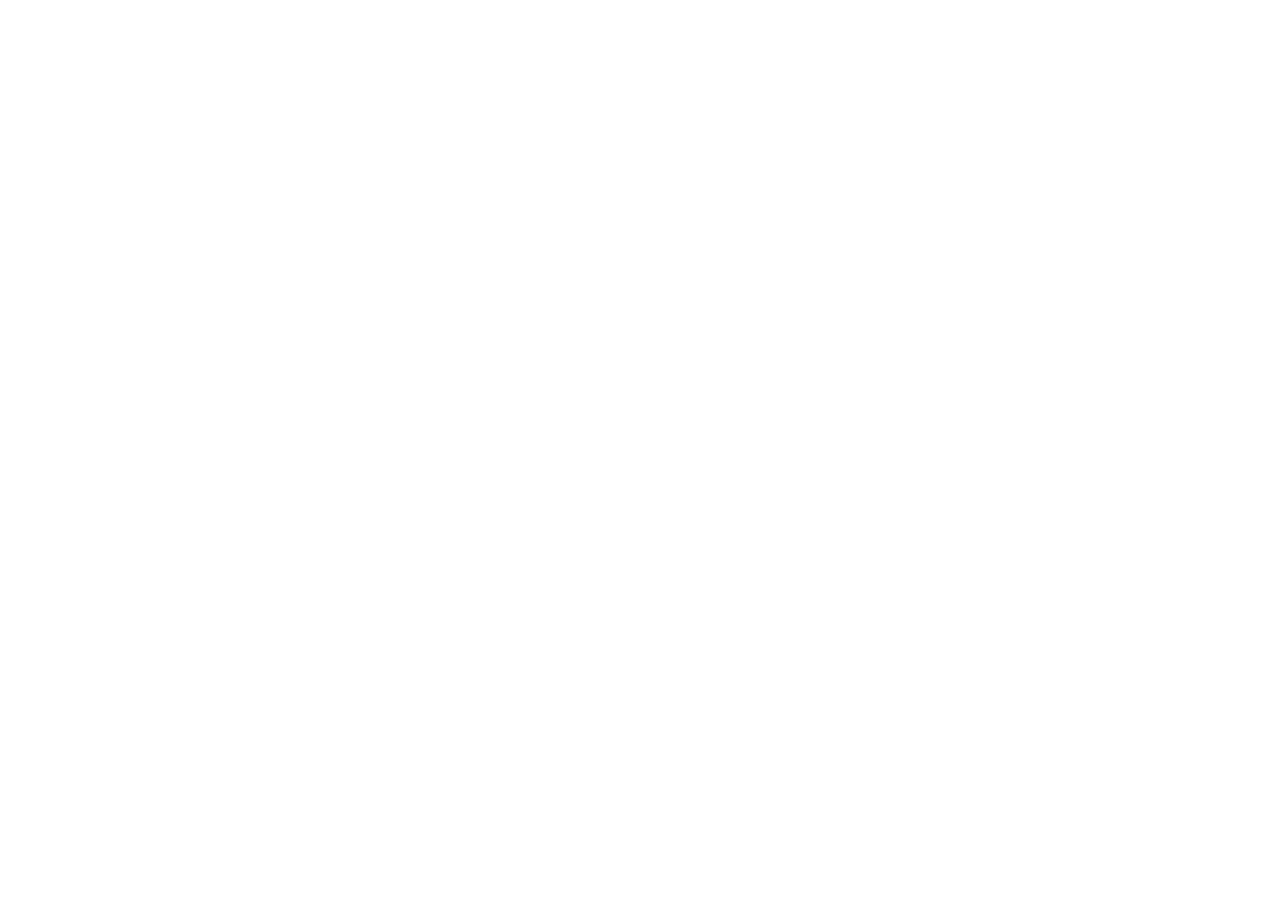
==== 200.html @ d1af4dca "Add files via upload" ====
<!DOCTYPE html><html  lang="en"><head><meta charset="utf-8"><meta name="viewport" content="width=device-width, initial-scale=1"><link rel="stylesheet" href="/livewell/_nuxt/entry.BeJlypfJ.css" crossorigin><link rel="modulepreload" as="script" crossorigin href="/livewell/_nuxt/BU5FpkmZ.js"><script type="module" src="/livewell/_nuxt/BU5FpkmZ.js" crossorigin></script><link rel="icon" href="/livewell/images/logo.svg" type="image/svg+xml"></head><body><div id="__nuxt"></div><div id="teleports"></div><script>window.__NUXT__={};window.__NUXT__.config={public:{API_BASE_URL:"https://net.mailsaver.cc",FOLDER_NAME:"livewell",STATIC_BASE_PATH:"/livewell",PRIMARY_COLOR:"#7F54B2",SITE_TITLE:"Store",LOGO:"",PRODUCTS_PER_PAGE:24,GLOBAL_PRODUCT_ATTRIBUTES:[],MAX_PRICE:1000,FRONT_END_URL:"",CURRENCY_CODE:"USD",CURRENCY_SYMBOL:"$",WOO_NUXT_SEO:"",i18n:{baseUrl:"",defaultLocale:"en_US",rootRedirect:"",redirectStatusCode:302,skipSettingLocaleOnNavigate:false,locales:[{code:"en_US",name:"English 🇺🇸",language:""},{code:"de_DE",name:"Deutsch 🇩🇪",language:""},{code:"es_ES",name:"Español 🇪🇸",language:""},{code:"fr_FR",name:"Français 🇫🇷",language:""},{code:"it_IT",name:"Italiano 🇮🇹",language:""},{code:"pt_BR",name:"Português 🇧🇷",language:""}],detectBrowserLanguage:{alwaysRedirect:false,cookieCrossOrigin:false,cookieDomain:"",cookieKey:"i18n_redirected",cookieSecure:false,fallbackLocale:"",redirectOn:"root",useCookie:true},experimental:{localeDetector:"",typedPages:true,typedOptionsAndMessages:false,alternateLinkCanonicalQueries:true,devCache:false,cacheLifetime:"",stripMessagesPayload:false,preload:false,strictSeo:false,nitroContextDetection:true,httpCacheDuration:10},domainLocales:{en_US:{domain:""},de_DE:{domain:""},es_ES:{domain:""},fr_FR:{domain:""},it_IT:{domain:""},pt_BR:{domain:""}}}},app:{baseURL:"/livewell/",buildId:"cb5d12ef-01a6-4ef7-8b24-66e1cfa95de5",buildAssetsDir:"_nuxt/",cdnURL:""}}</script><script type="application/json" data-nuxt-data="nuxt-app" data-ssr="false" id="__NUXT_DATA__">[{"prerenderedAt":1,"serverRendered":2},1778140113720,false]</script></body></html>
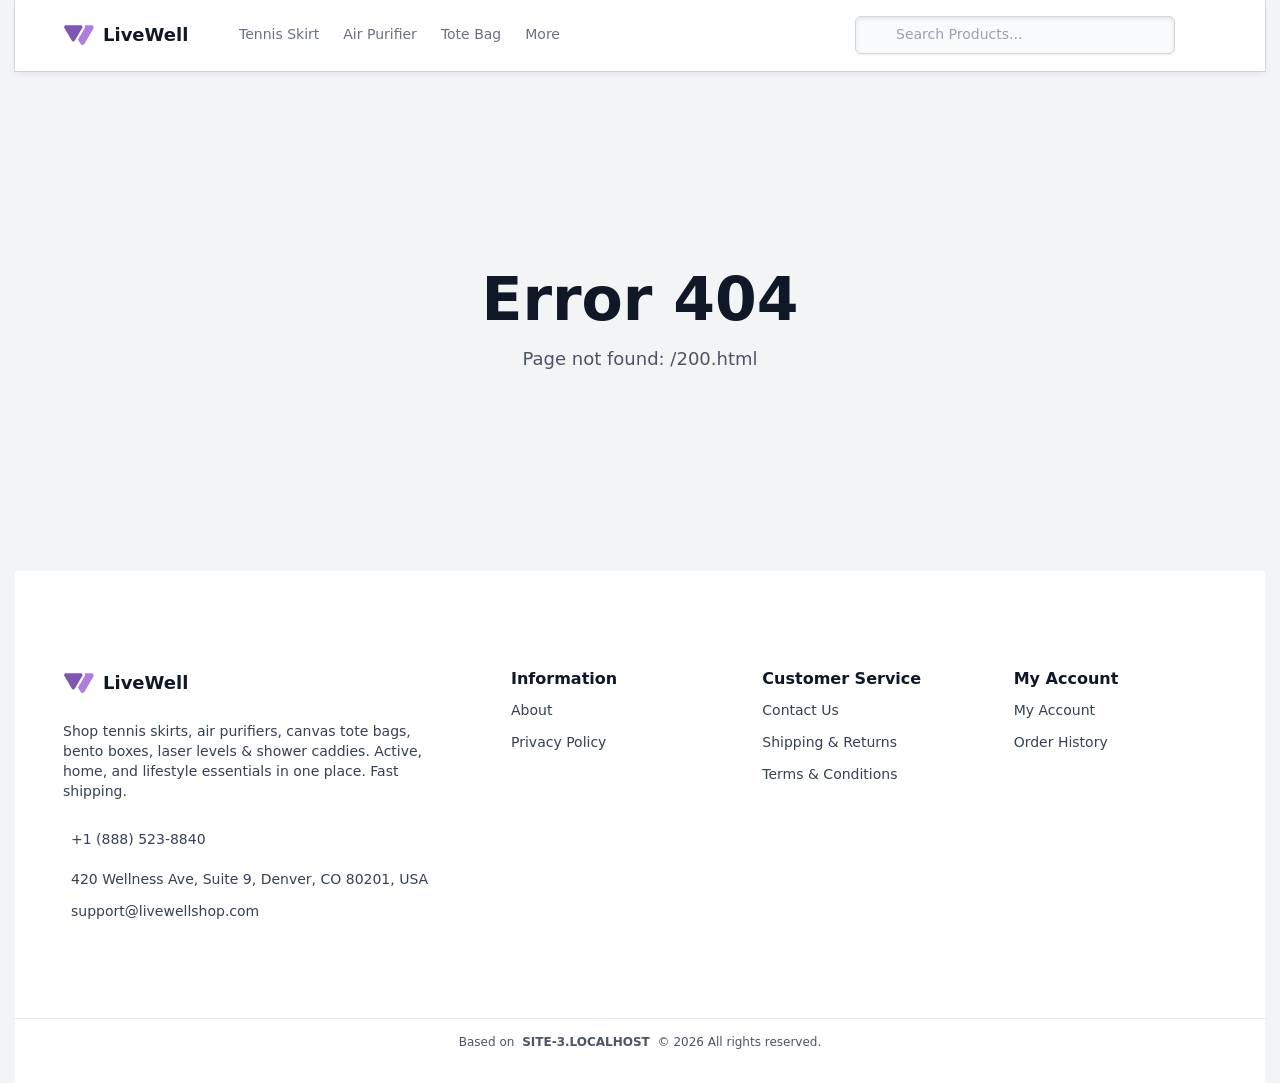
==== commit 380f42d9: "Add files via upload" ====
--- a/200.html
+++ b/200.html
@@ -1 +1 @@
-<!DOCTYPE html><html  lang="en"><head><meta charset="utf-8"><meta name="viewport" content="width=device-width, initial-scale=1"><link rel="stylesheet" href="/livewell/_nuxt/entry.BeJlypfJ.css" crossorigin><link rel="modulepreload" as="script" crossorigin href="/livewell/_nuxt/BU5FpkmZ.js"><script type="module" src="/livewell/_nuxt/BU5FpkmZ.js" crossorigin></script><link rel="icon" href="/livewell/images/logo.svg" type="image/svg+xml"></head><body><div id="__nuxt"></div><div id="teleports"></div><script>window.__NUXT__={};window.__NUXT__.config={public:{API_BASE_URL:"https://net.mailsaver.cc",FOLDER_NAME:"livewell",STATIC_BASE_PATH:"/livewell",PRIMARY_COLOR:"#7F54B2",SITE_TITLE:"Store",LOGO:"",PRODUCTS_PER_PAGE:24,GLOBAL_PRODUCT_ATTRIBUTES:[],MAX_PRICE:1000,FRONT_END_URL:"",CURRENCY_CODE:"USD",CURRENCY_SYMBOL:"$",WOO_NUXT_SEO:"",i18n:{baseUrl:"",defaultLocale:"en_US",rootRedirect:"",redirectStatusCode:302,skipSettingLocaleOnNavigate:false,locales:[{code:"en_US",name:"English 🇺🇸",language:""},{code:"de_DE",name:"Deutsch 🇩🇪",language:""},{code:"es_ES",name:"Español 🇪🇸",language:""},{code:"fr_FR",name:"Français 🇫🇷",language:""},{code:"it_IT",name:"Italiano 🇮🇹",language:""},{code:"pt_BR",name:"Português 🇧🇷",language:""}],detectBrowserLanguage:{alwaysRedirect:false,cookieCrossOrigin:false,cookieDomain:"",cookieKey:"i18n_redirected",cookieSecure:false,fallbackLocale:"",redirectOn:"root",useCookie:true},experimental:{localeDetector:"",typedPages:true,typedOptionsAndMessages:false,alternateLinkCanonicalQueries:true,devCache:false,cacheLifetime:"",stripMessagesPayload:false,preload:false,strictSeo:false,nitroContextDetection:true,httpCacheDuration:10},domainLocales:{en_US:{domain:""},de_DE:{domain:""},es_ES:{domain:""},fr_FR:{domain:""},it_IT:{domain:""},pt_BR:{domain:""}}}},app:{baseURL:"/livewell/",buildId:"cb5d12ef-01a6-4ef7-8b24-66e1cfa95de5",buildAssetsDir:"_nuxt/",cdnURL:""}}</script><script type="application/json" data-nuxt-data="nuxt-app" data-ssr="false" id="__NUXT_DATA__">[{"prerenderedAt":1,"serverRendered":2},1778140113720,false]</script></body></html>+<!DOCTYPE html><html  lang="en"><head><meta charset="utf-8"><meta name="viewport" content="width=device-width, initial-scale=1"><link rel="stylesheet" href="/_nuxt/entry.BeJlypfJ.css" crossorigin><link rel="modulepreload" as="script" crossorigin href="/_nuxt/BDUEsxUd.js"><script type="module" src="/_nuxt/BDUEsxUd.js" crossorigin></script><link rel="icon" href="/images/logo.svg" type="image/svg+xml"></head><body><div id="__nuxt"></div><div id="teleports"></div><script>window.__NUXT__={};window.__NUXT__.config={public:{API_BASE_URL:"https://net.mailsaver.cc",FOLDER_NAME:"",STATIC_BASE_PATH:"",PRIMARY_COLOR:"#7F54B2",SITE_TITLE:"Store",LOGO:"",PRODUCTS_PER_PAGE:24,GLOBAL_PRODUCT_ATTRIBUTES:[],MAX_PRICE:1000,FRONT_END_URL:"",CURRENCY_CODE:"USD",CURRENCY_SYMBOL:"$",WOO_NUXT_SEO:"",i18n:{baseUrl:"",defaultLocale:"en_US",rootRedirect:"",redirectStatusCode:302,skipSettingLocaleOnNavigate:false,locales:[{code:"en_US",name:"English 🇺🇸",language:""},{code:"de_DE",name:"Deutsch 🇩🇪",language:""},{code:"es_ES",name:"Español 🇪🇸",language:""},{code:"fr_FR",name:"Français 🇫🇷",language:""},{code:"it_IT",name:"Italiano 🇮🇹",language:""},{code:"pt_BR",name:"Português 🇧🇷",language:""}],detectBrowserLanguage:{alwaysRedirect:false,cookieCrossOrigin:false,cookieDomain:"",cookieKey:"i18n_redirected",cookieSecure:false,fallbackLocale:"",redirectOn:"root",useCookie:true},experimental:{localeDetector:"",typedPages:true,typedOptionsAndMessages:false,alternateLinkCanonicalQueries:true,devCache:false,cacheLifetime:"",stripMessagesPayload:false,preload:false,strictSeo:false,nitroContextDetection:true,httpCacheDuration:10},domainLocales:{en_US:{domain:""},de_DE:{domain:""},es_ES:{domain:""},fr_FR:{domain:""},it_IT:{domain:""},pt_BR:{domain:""}}}},app:{baseURL:"/",buildId:"53bd38e1-700e-484c-9d84-c4b80caa28cc",buildAssetsDir:"_nuxt/",cdnURL:""}}</script><script type="application/json" data-nuxt-data="nuxt-app" data-ssr="false" id="__NUXT_DATA__">[{"prerenderedAt":1,"serverRendered":2},1778146847763,false]</script></body></html>
--- a/_nuxt/entry.BeJlypfJ.css
+++ b/_nuxt/entry.BeJlypfJ.css
@@ -0,0 +1 @@
+@layer properties{@supports ((-webkit-hyphens:none) and (not (margin-trim:inline))) or ((-moz-orient:inline) and (not (color:rgb(from red r g b)))){*,::backdrop,:after,:before{--tw-translate-x:0;--tw-translate-y:0;--tw-translate-z:0;--tw-scale-x:1;--tw-scale-y:1;--tw-scale-z:1;--tw-rotate-x:initial;--tw-rotate-y:initial;--tw-rotate-z:initial;--tw-skew-x:initial;--tw-skew-y:initial;--tw-pan-x:initial;--tw-pan-y:initial;--tw-pinch-zoom:initial;--tw-scroll-snap-strictness:proximity;--tw-space-y-reverse:0;--tw-space-x-reverse:0;--tw-divide-x-reverse:0;--tw-border-style:solid;--tw-divide-y-reverse:0;--tw-gradient-position:initial;--tw-gradient-from:#0000;--tw-gradient-via:#0000;--tw-gradient-to:#0000;--tw-gradient-stops:initial;--tw-gradient-via-stops:initial;--tw-gradient-from-position:0%;--tw-gradient-via-position:50%;--tw-gradient-to-position:100%;--tw-leading:initial;--tw-font-weight:initial;--tw-tracking:initial;--tw-ordinal:initial;--tw-slashed-zero:initial;--tw-numeric-figure:initial;--tw-numeric-spacing:initial;--tw-numeric-fraction:initial;--tw-shadow:0 0 #0000;--tw-shadow-color:initial;--tw-shadow-alpha:100%;--tw-inset-shadow:0 0 #0000;--tw-inset-shadow-color:initial;--tw-inset-shadow-alpha:100%;--tw-ring-color:initial;--tw-ring-shadow:0 0 #0000;--tw-inset-ring-color:initial;--tw-inset-ring-shadow:0 0 #0000;--tw-ring-inset:initial;--tw-ring-offset-width:0px;--tw-ring-offset-color:#fff;--tw-ring-offset-shadow:0 0 #0000;--tw-outline-style:solid;--tw-blur:initial;--tw-brightness:initial;--tw-contrast:initial;--tw-grayscale:initial;--tw-hue-rotate:initial;--tw-invert:initial;--tw-opacity:initial;--tw-saturate:initial;--tw-sepia:initial;--tw-drop-shadow:initial;--tw-drop-shadow-color:initial;--tw-drop-shadow-alpha:100%;--tw-drop-shadow-size:initial;--tw-backdrop-blur:initial;--tw-backdrop-brightness:initial;--tw-backdrop-contrast:initial;--tw-backdrop-grayscale:initial;--tw-backdrop-hue-rotate:initial;--tw-backdrop-invert:initial;--tw-backdrop-opacity:initial;--tw-backdrop-saturate:initial;--tw-backdrop-sepia:initial;--tw-duration:initial;--tw-ease:initial}}}@layer theme{:host,:root{--font-sans:ui-sans-serif,system-ui,sans-serif,"Apple Color Emoji","Segoe UI Emoji","Segoe UI Symbol","Noto Color Emoji";--font-mono:ui-monospace,SFMono-Regular,Menlo,Monaco,Consolas,"Liberation Mono","Courier New",monospace;--color-red-50:oklch(97.1% .013 17.38);--color-red-100:oklch(93.6% .032 17.717);--color-red-200:oklch(88.5% .062 18.334);--color-red-400:oklch(70.4% .191 22.216);--color-red-500:oklch(63.7% .237 25.331);--color-red-600:oklch(57.7% .245 27.325);--color-red-700:oklch(50.5% .213 27.518);--color-red-800:oklch(44.4% .177 26.899);--color-red-900:oklch(39.6% .141 25.723);--color-orange-500:oklch(70.5% .213 47.604);--color-amber-50:oklch(98.7% .022 95.277);--color-amber-200:oklch(92.4% .12 95.746);--color-amber-400:oklch(82.8% .189 84.429);--color-amber-600:oklch(66.6% .179 58.318);--color-amber-700:oklch(55.5% .163 48.998);--color-amber-800:oklch(47.3% .137 46.201);--color-yellow-50:oklch(98.7% .026 102.212);--color-yellow-100:oklch(97.3% .071 103.193);--color-yellow-200:oklch(94.5% .129 101.54);--color-yellow-400:oklch(85.2% .199 91.936);--color-yellow-500:oklch(79.5% .184 86.047);--color-yellow-600:oklch(68.1% .162 75.834);--color-yellow-900:oklch(42.1% .095 57.708);--color-green-50:oklch(98.2% .018 155.826);--color-green-100:oklch(96.2% .044 156.743);--color-green-200:oklch(92.5% .084 155.995);--color-green-500:oklch(72.3% .219 149.579);--color-green-600:oklch(62.7% .194 149.214);--color-emerald-50:oklch(97.9% .021 166.113);--color-emerald-700:oklch(50.8% .118 165.612);--color-blue-50:oklch(97% .014 254.604);--color-blue-100:oklch(93.2% .032 255.585);--color-blue-500:oklch(62.3% .214 259.815);--color-blue-600:oklch(54.6% .245 262.881);--color-blue-700:oklch(48.8% .243 264.376);--color-blue-900:oklch(37.9% .146 265.522);--color-indigo-50:oklch(96.2% .018 272.314);--color-indigo-600:oklch(51.1% .262 276.966);--color-purple-500:oklch(62.7% .265 303.9);--color-gray-50:oklch(98.5% .002 247.839);--color-gray-100:oklch(96.7% .003 264.542);--color-gray-200:oklch(92.8% .006 264.531);--color-gray-300:oklch(87.2% .01 258.338);--color-gray-400:oklch(70.7% .022 261.325);--color-gray-500:oklch(55.1% .027 264.364);--color-gray-600:oklch(44.6% .03 256.802);--color-gray-700:oklch(37.3% .034 259.733);--color-gray-800:oklch(27.8% .033 256.848);--color-gray-900:oklch(21% .034 264.665);--color-gray-950:oklch(13% .028 261.692);--color-black:#000;--color-white:#fff;--spacing:.25rem;--container-sm:24rem;--container-md:28rem;--container-lg:32rem;--container-xl:36rem;--container-3xl:48rem;--container-4xl:56rem;--container-6xl:72rem;--container-7xl:80rem;--text-xs:.75rem;--text-xs--line-height:1.33333;--text-sm:.875rem;--text-sm--line-height:1.42857;--text-base:1rem;--text-base--line-height:1.5;--text-lg:1.125rem;--text-lg--line-height:1.55556;--text-xl:1.25rem;--text-xl--line-height:1.4;--text-2xl:1.5rem;--text-2xl--line-height:1.33333;--text-3xl:1.875rem;--text-3xl--line-height:1.2;--text-4xl:2.25rem;--text-4xl--line-height:1.11111;--text-6xl:3.75rem;--text-6xl--line-height:1;--font-weight-light:300;--font-weight-normal:400;--font-weight-medium:500;--font-weight-semibold:600;--font-weight-bold:700;--tracking-tight:-.025em;--tracking-wide:.025em;--leading-tight:1.25;--leading-loose:2;--radius-sm:.25rem;--radius-md:.375rem;--radius-lg:.5rem;--radius-xl:.75rem;--radius-2xl:1rem;--drop-shadow-md:0 3px 3px #0000001f;--ease-out:cubic-bezier(0,0,.2,1);--ease-in-out:cubic-bezier(.4,0,.2,1);--blur-xl:24px;--default-transition-duration:.15s;--default-transition-timing-function:cubic-bezier(.4,0,.2,1);--default-font-family:var(--font-sans);--default-mono-font-family:var(--font-mono);--color-primary:var(--color-primary,#7f54b2);--color-primary-dark:oklch(from var(--color-primary) calc(l - .15) c h);--spacing-safe:env(safe-area-inset-bottom)}}@layer base{*,::backdrop,:after,:before{border:0 solid;box-sizing:border-box;margin:0;padding:0}::file-selector-button{border:0 solid;box-sizing:border-box;margin:0;padding:0}:host,html{-webkit-text-size-adjust:100%;font-family:var(--default-font-family,ui-sans-serif,system-ui,sans-serif,"Apple Color Emoji","Segoe UI Emoji","Segoe UI Symbol","Noto Color Emoji");font-feature-settings:var(--default-font-feature-settings,normal);font-variation-settings:var(--default-font-variation-settings,normal);line-height:1.5;-moz-tab-size:4;-o-tab-size:4;tab-size:4;-webkit-tap-highlight-color:transparent}hr{border-top-width:1px;color:inherit;height:0}abbr:where([title]){-webkit-text-decoration:underline dotted;text-decoration:underline dotted}h1,h2,h3,h4,h5,h6{font-size:inherit;font-weight:inherit}a{color:inherit;-webkit-text-decoration:inherit;text-decoration:inherit}b,strong{font-weight:bolder}code,kbd,pre,samp{font-family:var(--default-mono-font-family,ui-monospace,SFMono-Regular,Menlo,Monaco,Consolas,"Liberation Mono","Courier New",monospace);font-feature-settings:var(--default-mono-font-feature-settings,normal);font-size:1em;font-variation-settings:var(--default-mono-font-variation-settings,normal)}small{font-size:80%}sub,sup{font-size:75%;line-height:0;position:relative;vertical-align:baseline}sub{bottom:-.25em}sup{top:-.5em}table{border-collapse:collapse;border-color:inherit;text-indent:0}:-moz-focusring{outline:auto}progress{vertical-align:baseline}summary{display:list-item}menu,ol,ul{list-style:none}audio,canvas,embed,iframe,img,object,svg,video{display:block;vertical-align:middle}img,video{height:auto;max-width:100%}button,input,optgroup,select,textarea{background-color:#0000;border-radius:0;color:inherit;font:inherit;font-feature-settings:inherit;font-variation-settings:inherit;letter-spacing:inherit;opacity:1}::file-selector-button{background-color:#0000;border-radius:0;color:inherit;font:inherit;font-feature-settings:inherit;font-variation-settings:inherit;letter-spacing:inherit;opacity:1}:where(select:is([multiple],[size])) optgroup{font-weight:bolder}:where(select:is([multiple],[size])) optgroup option{padding-inline-start:20px}::file-selector-button{margin-inline-end:4px}::-moz-placeholder{opacity:1}::placeholder{opacity:1}@supports (not (-webkit-appearance:-apple-pay-button)) or (contain-intrinsic-size:1px){::-moz-placeholder{color:currentColor}::placeholder{color:currentColor}@supports (color:color-mix(in lab,red,red)){::-moz-placeholder{color:color-mix(in oklab,currentcolor 50%,transparent)}::placeholder{color:color-mix(in oklab,currentcolor 50%,transparent)}}}textarea{resize:vertical}::-webkit-search-decoration{-webkit-appearance:none}::-webkit-date-and-time-value{min-height:1lh;text-align:inherit}::-webkit-datetime-edit{display:inline-flex}::-webkit-datetime-edit-fields-wrapper{padding:0}::-webkit-datetime-edit,::-webkit-datetime-edit-year-field{padding-block:0}::-webkit-datetime-edit-day-field,::-webkit-datetime-edit-month-field{padding-block:0}::-webkit-datetime-edit-hour-field,::-webkit-datetime-edit-minute-field{padding-block:0}::-webkit-datetime-edit-millisecond-field,::-webkit-datetime-edit-second-field{padding-block:0}::-webkit-datetime-edit-meridiem-field{padding-block:0}::-webkit-calendar-picker-indicator{line-height:1}:-moz-ui-invalid{box-shadow:none}button,input:where([type=button],[type=reset],[type=submit]){-webkit-appearance:button;-moz-appearance:button;appearance:button}::file-selector-button{-webkit-appearance:button;-moz-appearance:button;appearance:button}::-webkit-inner-spin-button,::-webkit-outer-spin-button{height:auto}[hidden]:where(:not([hidden=until-found])){display:none!important}}@layer components{.select{-webkit-appearance:none;-moz-appearance:none;appearance:none;background-color:var(--color-white);border-color:var(--color-gray-300);border-radius:var(--radius-md);border-style:var(--tw-border-style);border-width:1px;font-size:var(--text-base);line-height:var(--tw-leading,var(--text-base--line-height));padding-block:calc(var(--spacing)*2);padding-inline:calc(var(--spacing)*4);--tw-leading:calc(var(--spacing)*6);color:var(--color-gray-900);line-height:calc(var(--spacing)*6)}@media(hover:hover){.select:hover{background-color:var(--color-gray-50)}}.select:focus{z-index:20}.select{background-image:url("data:image/svg+xml;charset=utf-8,%3Csvg xmlns='http://www.w3.org/2000/svg' width='16' height='16' fill='none' viewBox='0 0 16 16'%3E%3Cpath stroke='%23333' stroke-linecap='round' stroke-linejoin='round' stroke-width='1.5' d='m4 6 4 4 4-4'/%3E%3C/svg%3E");background-position:right 10px center;background-repeat:no-repeat;background-size:1rem;padding-right:2.5rem}.wn-form input[type=email],.wn-form input[type=password],.wn-form input[type=tel],.wn-form input[type=text],.wn-form select,.wn-form textarea{background-color:var(--color-gray-50);border-color:var(--color-gray-300);border-radius:var(--radius-md);border-style:var(--tw-border-style);border-width:1px;font-size:var(--text-base);line-height:var(--tw-leading,var(--text-base--line-height));padding-block:calc(var(--spacing)*2);padding-inline:calc(var(--spacing)*4);width:100%;--tw-leading:calc(var(--spacing)*6);color:var(--color-gray-900);line-height:calc(var(--spacing)*6);--tw-shadow:inset 0 2px 4px 0 var(--tw-shadow-color,#0000000d);box-shadow:var(--tw-inset-shadow),var(--tw-inset-ring-shadow),var(--tw-ring-offset-shadow),var(--tw-ring-shadow),var(--tw-shadow);transition-duration:var(--tw-duration,var(--default-transition-duration));transition-property:color,background-color,border-color,outline-color,text-decoration-color,fill,stroke,--tw-gradient-from,--tw-gradient-via,--tw-gradient-to;transition-timing-function:var(--tw-ease,var(--default-transition-timing-function));--tw-outline-style:none;outline-style:none}:is(.wn-form input[type=text],.wn-form input[type=email],.wn-form input[type=tel],.wn-form input[type=password],.wn-form textarea,.wn-form select):focus-visible{border-color:var(--color-primary);--tw-ring-shadow:var(--tw-ring-inset,) 0 0 0 calc(2px + var(--tw-ring-offset-width)) var(--tw-ring-color,currentcolor);box-shadow:var(--tw-inset-shadow),var(--tw-inset-ring-shadow),var(--tw-ring-offset-shadow),var(--tw-ring-shadow),var(--tw-shadow);--tw-ring-color:var(--color-primary)}@supports (color:color-mix(in lab,red,red)){:is(.wn-form input[type=text],.wn-form input[type=email],.wn-form input[type=tel],.wn-form input[type=password],.wn-form textarea,.wn-form select):focus-visible{--tw-ring-color:color-mix(in oklab,var(--color-primary) 30%,transparent)}}.wn-form select{-webkit-appearance:none;-moz-appearance:none;appearance:none;background-image:url("data:image/svg+xml;charset=utf-8,%3Csvg xmlns='http://www.w3.org/2000/svg' width='16' height='16' fill='none' viewBox='0 0 16 16'%3E%3Cpath stroke='%23333' stroke-linecap='round' stroke-linejoin='round' stroke-width='1.5' d='m4 6 4 4 4-4'/%3E%3C/svg%3E");background-position:right 10px center;background-repeat:no-repeat;background-size:1rem;padding-right:2.5rem}.wn-form label{font-size:var(--text-sm);line-height:var(--tw-leading,var(--text-sm--line-height));--tw-leading:var(--leading-loose);color:var(--color-gray-700);display:inline-block;line-height:var(--leading-loose)}.wn-form input::-moz-placeholder,.wn-form textarea::-moz-placeholder{color:var(--color-gray-400)}.wn-form input::placeholder,.wn-form textarea::placeholder{color:var(--color-gray-400)}.wn-form input:-moz-read-only,.wn-form textarea:-moz-read-only{background-color:var(--color-gray-100);border-color:var(--color-gray-200);color:var(--color-gray-900);cursor:not-allowed;--tw-shadow:0 0 #0000;box-shadow:var(--tw-inset-shadow),var(--tw-inset-ring-shadow),var(--tw-ring-offset-shadow),var(--tw-ring-shadow),var(--tw-shadow)}.wn-form input:read-only,.wn-form textarea:read-only{background-color:var(--color-gray-100);border-color:var(--color-gray-200);color:var(--color-gray-900);cursor:not-allowed;--tw-shadow:0 0 #0000;box-shadow:var(--tw-inset-shadow),var(--tw-inset-ring-shadow),var(--tw-ring-offset-shadow),var(--tw-ring-shadow),var(--tw-shadow)}.wn-form input:-moz-read-only:focus,.wn-form input:-moz-read-only:focus-visible,.wn-form textarea:-moz-read-only:focus,.wn-form textarea:-moz-read-only:focus-visible{border-color:var(--color-gray-200);--tw-ring-shadow:var(--tw-ring-inset,) 0 0 0 calc(var(--tw-ring-offset-width)) var(--tw-ring-color,currentcolor);box-shadow:var(--tw-inset-shadow),var(--tw-inset-ring-shadow),var(--tw-ring-offset-shadow),var(--tw-ring-shadow),var(--tw-shadow)}.wn-form input:read-only:focus,.wn-form input:read-only:focus-visible,.wn-form textarea:read-only:focus,.wn-form textarea:read-only:focus-visible{border-color:var(--color-gray-200);--tw-ring-shadow:var(--tw-ring-inset,) 0 0 0 calc(var(--tw-ring-offset-width)) var(--tw-ring-color,currentcolor);box-shadow:var(--tw-inset-shadow),var(--tw-inset-ring-shadow),var(--tw-ring-offset-shadow),var(--tw-ring-shadow),var(--tw-shadow)}.wn-form input:disabled,.wn-form select:disabled,.wn-form textarea:disabled{background-color:var(--color-gray-100);border-color:var(--color-gray-200);color:var(--color-gray-400);cursor:not-allowed;opacity:.7;--tw-shadow:0 0 #0000;box-shadow:var(--tw-inset-shadow),var(--tw-inset-ring-shadow),var(--tw-ring-offset-shadow),var(--tw-ring-shadow),var(--tw-shadow)}.wn-form input.has-error,.wn-form textarea.has-error{border-color:var(--color-red-500)}.wn-form input[aria-invalid=true],.wn-form select[aria-invalid=true],.wn-form textarea[aria-invalid=true]{border-color:var(--color-red-500);--tw-ring-shadow:var(--tw-ring-inset,) 0 0 0 calc(2px + var(--tw-ring-offset-width)) var(--tw-ring-color,currentcolor);box-shadow:var(--tw-inset-shadow),var(--tw-inset-ring-shadow),var(--tw-ring-offset-shadow),var(--tw-ring-shadow),var(--tw-shadow);--tw-ring-color:#fb2c3640}@supports (color:color-mix(in lab,red,red)){.wn-form input[aria-invalid=true],.wn-form select[aria-invalid=true],.wn-form textarea[aria-invalid=true]{--tw-ring-color:color-mix(in oklab,var(--color-red-500) 25%,transparent)}}}@layer utilities{.\@container{container-type:inline-size}.pointer-events-none{pointer-events:none}.collapse{visibility:collapse}.invisible{visibility:hidden}.visible{visibility:visible}.sr-only{border-width:0;clip-path:inset(50%);height:1px;margin:-1px;overflow:hidden;padding:0;position:absolute;white-space:nowrap;width:1px}.not-sr-only{clip-path:none;height:auto;margin:0;overflow:visible;padding:0;position:static;white-space:normal;width:auto}.absolute{position:absolute}.fixed{position:fixed}.relative{position:relative}.static{position:static}.sticky{position:sticky}.inset-0{inset:calc(var(--spacing)*0)}.inset-x-0{inset-inline:calc(var(--spacing)*0)}.start{inset-inline-start:var(--spacing)}.end{inset-inline-end:var(--spacing)}.end-safe{inset-inline-end:var(--spacing-safe)}.-top-1{top:calc(var(--spacing)*-1)}.top-0{top:calc(var(--spacing)*0)}.top-1\/2{top:50%}.top-2{top:calc(var(--spacing)*2)}.top-3{top:calc(var(--spacing)*3)}.top-4{top:calc(var(--spacing)*4)}.top-6{top:calc(var(--spacing)*6)}.top-12{top:calc(var(--spacing)*12)}.top-24{top:calc(var(--spacing)*24)}.top-full{top:100%}.-right-1{right:calc(var(--spacing)*-1)}.-right-2{right:calc(var(--spacing)*-2)}.right-0{right:calc(var(--spacing)*0)}.right-2{right:calc(var(--spacing)*2)}.right-3{right:calc(var(--spacing)*3)}.right-4{right:calc(var(--spacing)*4)}.right-6{right:calc(var(--spacing)*6)}.bottom-0{bottom:calc(var(--spacing)*0)}.bottom-2{bottom:calc(var(--spacing)*2)}.bottom-4{bottom:calc(var(--spacing)*4)}.bottom-5{bottom:calc(var(--spacing)*5)}.bottom-full{bottom:100%}.left-0{left:calc(var(--spacing)*0)}.left-1\/2{left:50%}.left-2{left:calc(var(--spacing)*2)}.left-4{left:calc(var(--spacing)*4)}.left-5{left:calc(var(--spacing)*5)}.left-6{left:calc(var(--spacing)*6)}.left-8{left:calc(var(--spacing)*8)}.isolate{isolation:isolate}.isolation-auto{isolation:auto}.z-0{z-index:0}.z-10{z-index:10}.z-20{z-index:20}.z-30{z-index:30}.z-40{z-index:40}.z-50{z-index:50}.z-\[60\]{z-index:60}.z-\[90\]{z-index:90}.z-\[95\]{z-index:95}.order-last{order:9999}.col-span-full{grid-column:1/-1}.container{width:100%}@media(min-width:40rem){.container{max-width:40rem}}@media(min-width:48rem){.container{max-width:48rem}}@media(min-width:64rem){.container{max-width:64rem}}@media(min-width:80rem){.container{max-width:80rem}}@media(min-width:96rem){.container{max-width:96rem}}.m-0{margin:calc(var(--spacing)*0)}.m-4{margin:calc(var(--spacing)*4)}.m-auto{margin:auto}.mx-1{margin-inline:calc(var(--spacing)*1)}.mx-2{margin-inline:calc(var(--spacing)*2)}.mx-auto{margin-inline:auto}.my-2{margin-block:calc(var(--spacing)*2)}.my-4{margin-block:calc(var(--spacing)*4)}.my-6{margin-block:calc(var(--spacing)*6)}.my-8{margin-block:calc(var(--spacing)*8)}.my-10{margin-block:calc(var(--spacing)*10)}.my-12{margin-block:calc(var(--spacing)*12)}.my-16{margin-block:calc(var(--spacing)*16)}.my-24{margin-block:calc(var(--spacing)*24)}.my-32{margin-block:calc(var(--spacing)*32)}.my-auto{margin-block:auto}.-mt-1{margin-top:calc(var(--spacing)*-1)}.mt-0\.5{margin-top:calc(var(--spacing)*.5)}.mt-1{margin-top:calc(var(--spacing)*1)}.mt-2{margin-top:calc(var(--spacing)*2)}.mt-3{margin-top:calc(var(--spacing)*3)}.mt-4{margin-top:calc(var(--spacing)*4)}.mt-6{margin-top:calc(var(--spacing)*6)}.mt-8{margin-top:calc(var(--spacing)*8)}.mt-10{margin-top:calc(var(--spacing)*10)}.mt-12{margin-top:calc(var(--spacing)*12)}.mt-auto{margin-top:auto}.mr-0\.5{margin-right:calc(var(--spacing)*.5)}.mr-1{margin-right:calc(var(--spacing)*1)}.mr-2{margin-right:calc(var(--spacing)*2)}.mr-4{margin-right:calc(var(--spacing)*4)}.mr-6{margin-right:calc(var(--spacing)*6)}.mr-auto{margin-right:auto}.\!mb-0{margin-bottom:calc(var(--spacing)*0)!important}.mb-0\.5{margin-bottom:calc(var(--spacing)*.5)}.mb-1{margin-bottom:calc(var(--spacing)*1)}.mb-1\.5{margin-bottom:calc(var(--spacing)*1.5)}.mb-2{margin-bottom:calc(var(--spacing)*2)}.mb-3{margin-bottom:calc(var(--spacing)*3)}.mb-4{margin-bottom:calc(var(--spacing)*4)}.mb-5{margin-bottom:calc(var(--spacing)*5)}.mb-6{margin-bottom:calc(var(--spacing)*6)}.mb-8{margin-bottom:calc(var(--spacing)*8)}.mb-10{margin-bottom:calc(var(--spacing)*10)}.mb-12{margin-bottom:calc(var(--spacing)*12)}.mb-16{margin-bottom:calc(var(--spacing)*16)}.mb-20{margin-bottom:calc(var(--spacing)*20)}.mb-24{margin-bottom:calc(var(--spacing)*24)}.mb-safe{margin-bottom:var(--spacing-safe)}.ml-1{margin-left:calc(var(--spacing)*1)}.ml-2{margin-left:calc(var(--spacing)*2)}.ml-auto{margin-left:auto}.line-clamp-1{-webkit-line-clamp:1}.line-clamp-1,.line-clamp-2{-webkit-box-orient:vertical;display:-webkit-box;overflow:hidden}.line-clamp-2{-webkit-line-clamp:2}.block{display:block}.contents{display:contents}.flex{display:flex}.flow-root{display:flow-root}.grid{display:grid}.hidden{display:none}.inline{display:inline}.inline-block{display:inline-block}.inline-flex{display:inline-flex}.inline-grid{display:inline-grid}.inline-table{display:inline-table}.list-item{display:list-item}.table{display:table}.table-caption{display:table-caption}.table-cell{display:table-cell}.table-column{display:table-column}.table-column-group{display:table-column-group}.table-footer-group{display:table-footer-group}.table-header-group{display:table-header-group}.table-row{display:table-row}.table-row-group{display:table-row-group}.aspect-8\/9{aspect-ratio:8/9}.aspect-square{aspect-ratio:1}.h-0{height:calc(var(--spacing)*0)}.h-1\.5{height:calc(var(--spacing)*1.5)}.h-1\/2{height:50%}.h-2\.5{height:calc(var(--spacing)*2.5)}.h-4{height:calc(var(--spacing)*4)}.h-5{height:calc(var(--spacing)*5)}.h-6{height:calc(var(--spacing)*6)}.h-8{height:calc(var(--spacing)*8)}.h-10{height:calc(var(--spacing)*10)}.h-12{height:calc(var(--spacing)*12)}.h-14{height:calc(var(--spacing)*14)}.h-16{height:calc(var(--spacing)*16)}.h-24{height:calc(var(--spacing)*24)}.h-\[420px\]{height:420px}.h-full{height:100%}.h-px{height:1px}.max-h-56{max-height:calc(var(--spacing)*56)}.max-h-60{max-height:calc(var(--spacing)*60)}.max-h-\[min\(40vh\,22rem\)\]{max-height:min(40vh,22rem)}.min-h-0{min-height:calc(var(--spacing)*0)}.min-h-16{min-height:calc(var(--spacing)*16)}.min-h-25{min-height:calc(var(--spacing)*25)}.min-h-37\.5{min-height:calc(var(--spacing)*37.5)}.min-h-62\.5{min-height:calc(var(--spacing)*62.5)}.min-h-100{min-height:calc(var(--spacing)*100)}.min-h-125{min-height:calc(var(--spacing)*125)}.min-h-150{min-height:calc(var(--spacing)*150)}.min-h-\[55vh\]{min-height:55vh}.min-h-\[60vh\]{min-height:60vh}.min-h-\[500px\]{min-height:500px}.min-h-\[600px\]{min-height:600px}.min-h-screen{min-height:100vh}.w-0{width:calc(var(--spacing)*0)}.w-0\.5{width:calc(var(--spacing)*.5)}.w-1\.5{width:calc(var(--spacing)*1.5)}.w-1\/3{width:33.3333%}.w-2\.5{width:calc(var(--spacing)*2.5)}.w-4{width:calc(var(--spacing)*4)}.w-5{width:calc(var(--spacing)*5)}.w-6{width:calc(var(--spacing)*6)}.w-8{width:calc(var(--spacing)*8)}.w-10{width:calc(var(--spacing)*10)}.w-11\/12{width:91.6667%}.w-12{width:calc(var(--spacing)*12)}.w-14{width:calc(var(--spacing)*14)}.w-16{width:calc(var(--spacing)*16)}.w-20{width:calc(var(--spacing)*20)}.w-24{width:calc(var(--spacing)*24)}.w-40{width:calc(var(--spacing)*40)}.w-\[21\%\]{width:21%}.w-\[60\%\]{width:60%}.w-\[68\%\]{width:68%}.w-auto{width:auto}.w-full{width:100%}.max-w-4xl{max-width:var(--container-4xl)}.max-w-6xl{max-width:var(--container-6xl)}.max-w-80{max-width:calc(var(--spacing)*80)}.max-w-\[7\.5rem\]{max-width:7.5rem}.max-w-full{max-width:100%}.max-w-lg{max-width:var(--container-lg)}.max-w-md{max-width:var(--container-md)}.max-w-sm{max-width:var(--container-sm)}.max-w-xl{max-width:var(--container-xl)}.min-w-0{min-width:calc(var(--spacing)*0)}.min-w-4{min-width:calc(var(--spacing)*4)}.min-w-4\.5{min-width:calc(var(--spacing)*4.5)}.min-w-37\.5{min-width:calc(var(--spacing)*37.5)}.min-w-\[10rem\]{min-width:10rem}.min-w-\[120px\]{min-width:120px}.min-w-\[640px\]{min-width:640px}.flex-1{flex:1}.flex-\[0_0_100\%\]{flex:0 0 100%}.flex-none{flex:none}.flex-shrink-0{flex-shrink:0}.shrink{flex-shrink:1}.shrink-0{flex-shrink:0}.grow{flex-grow:1}.table-auto{table-layout:auto}.border-collapse{border-collapse:collapse}.-translate-x-1\/2{--tw-translate-x:-50%}.-translate-x-1\/2,.-translate-x-\[110vw\]{translate:var(--tw-translate-x) var(--tw-translate-y)}.-translate-x-\[110vw\]{--tw-translate-x:-110vw}.-translate-y-1\/2{--tw-translate-y:-50%}.-translate-y-1\/2,.-translate-y-4{translate:var(--tw-translate-x) var(--tw-translate-y)}.-translate-y-4{--tw-translate-y:calc(var(--spacing)*-4)}.translate-none{translate:none}.scale-0{--tw-scale-x:0%;--tw-scale-y:0%;--tw-scale-z:0%}.scale-0,.scale-100{scale:var(--tw-scale-x) var(--tw-scale-y)}.scale-100{--tw-scale-x:100%;--tw-scale-y:100%;--tw-scale-z:100%}.scale-125{--tw-scale-x:125%;--tw-scale-y:125%;--tw-scale-z:125%;scale:var(--tw-scale-x) var(--tw-scale-y)}.scale-3d{scale:var(--tw-scale-x) var(--tw-scale-y) var(--tw-scale-z)}.rotate-180{rotate:180deg}.transform{transform:var(--tw-rotate-x,) var(--tw-rotate-y,) var(--tw-rotate-z,) var(--tw-skew-x,) var(--tw-skew-y,)}.cursor-grab{cursor:grab}.cursor-grabbing{cursor:grabbing}.cursor-not-allowed{cursor:not-allowed}.cursor-pointer{cursor:pointer}.touch-pan-x{--tw-pan-x:pan-x}.touch-pan-x,.touch-pinch-zoom{touch-action:var(--tw-pan-x,) var(--tw-pan-y,) var(--tw-pinch-zoom,)}.touch-pinch-zoom{--tw-pinch-zoom:pinch-zoom}.resize{resize:both}.snap-x{scroll-snap-type:x var(--tw-scroll-snap-strictness)}.snap-mandatory{--tw-scroll-snap-strictness:mandatory}.snap-start{scroll-snap-align:start}.snap-always{scroll-snap-stop:always}.list-none{list-style-type:none}.appearance-none{-webkit-appearance:none;-moz-appearance:none;appearance:none}.grid-cols-2{grid-template-columns:repeat(2,minmax(0,1fr))}.grid-cols-\[80px_1fr\]{grid-template-columns:80px 1fr}.grid-cols-\[repeat\(auto-fit\,minmax\(180px\,1fr\)\)\]{grid-template-columns:repeat(auto-fit,minmax(180px,1fr))}.flex-col{flex-direction:column}.flex-wrap{flex-wrap:wrap}.items-center{align-items:center}.items-end{align-items:flex-end}.items-start{align-items:flex-start}.items-stretch{align-items:stretch}.justify-between{justify-content:space-between}.justify-center{justify-content:center}.justify-end{justify-content:flex-end}.justify-evenly{justify-content:space-evenly}.justify-start{justify-content:flex-start}.gap-1{gap:calc(var(--spacing)*1)}.gap-1\.5{gap:calc(var(--spacing)*1.5)}.gap-2{gap:calc(var(--spacing)*2)}.gap-3{gap:calc(var(--spacing)*3)}.gap-4{gap:calc(var(--spacing)*4)}.gap-6{gap:calc(var(--spacing)*6)}.gap-8{gap:calc(var(--spacing)*8)}.gap-10{gap:calc(var(--spacing)*10)}.gap-12{gap:calc(var(--spacing)*12)}.gap-32{gap:calc(var(--spacing)*32)}:where(.space-y-1\.5>:not(:last-child)){--tw-space-y-reverse:0;margin-block-end:calc(var(--spacing)*1.5*(1 - var(--tw-space-y-reverse)));margin-block-start:calc(var(--spacing)*1.5*var(--tw-space-y-reverse))}:where(.space-y-2>:not(:last-child)){--tw-space-y-reverse:0;margin-block-end:calc(var(--spacing)*2*(1 - var(--tw-space-y-reverse)));margin-block-start:calc(var(--spacing)*2*var(--tw-space-y-reverse))}:where(.space-y-3>:not(:last-child)){--tw-space-y-reverse:0;margin-block-end:calc(var(--spacing)*3*(1 - var(--tw-space-y-reverse)));margin-block-start:calc(var(--spacing)*3*var(--tw-space-y-reverse))}:where(.space-y-4>:not(:last-child)){--tw-space-y-reverse:0;margin-block-end:calc(var(--spacing)*4*(1 - var(--tw-space-y-reverse)));margin-block-start:calc(var(--spacing)*4*var(--tw-space-y-reverse))}:where(.space-y-5>:not(:last-child)){--tw-space-y-reverse:0;margin-block-end:calc(var(--spacing)*5*(1 - var(--tw-space-y-reverse)));margin-block-start:calc(var(--spacing)*5*var(--tw-space-y-reverse))}:where(.space-y-6>:not(:last-child)){--tw-space-y-reverse:0;margin-block-end:calc(var(--spacing)*6*(1 - var(--tw-space-y-reverse)));margin-block-start:calc(var(--spacing)*6*var(--tw-space-y-reverse))}:where(.space-y-reverse>:not(:last-child)){--tw-space-y-reverse:1}.gap-x-2{-moz-column-gap:calc(var(--spacing)*2);column-gap:calc(var(--spacing)*2)}:where(.-space-x-px>:not(:last-child)){--tw-space-x-reverse:0;margin-inline-end:calc(-1px*(1 - var(--tw-space-x-reverse)));margin-inline-start:calc(-1px*var(--tw-space-x-reverse))}:where(.space-x-reverse>:not(:last-child)){--tw-space-x-reverse:1}.gap-y-1{row-gap:calc(var(--spacing)*1)}:where(.divide-x>:not(:last-child)){--tw-divide-x-reverse:0;border-inline-end-width:calc(1px*(1 - var(--tw-divide-x-reverse)));border-inline-start-width:calc(1px*var(--tw-divide-x-reverse));border-inline-style:var(--tw-border-style)}:where(.divide-y>:not(:last-child)){--tw-divide-y-reverse:0;border-bottom-style:var(--tw-border-style);border-bottom-width:calc(1px*(1 - var(--tw-divide-y-reverse)));border-top-style:var(--tw-border-style);border-top-width:calc(1px*var(--tw-divide-y-reverse))}:where(.divide-y-reverse>:not(:last-child)){--tw-divide-y-reverse:1}:where(.divide-gray-100>:not(:last-child)){border-color:var(--color-gray-100)}:where(.divide-gray-200>:not(:last-child)){border-color:var(--color-gray-200)}.self-center{align-self:center}.self-end{align-self:flex-end}.justify-self-center{justify-self:center}.truncate{overflow:hidden;text-overflow:ellipsis;white-space:nowrap}.overflow-auto{overflow:auto}.overflow-hidden{overflow:hidden}.overflow-x-auto{overflow-x:auto}.overflow-x-hidden{overflow-x:hidden}.overflow-y-auto{overflow-y:auto}.overflow-y-scroll{overflow-y:scroll}.overscroll-x-contain{overscroll-behavior-x:contain}.overscroll-y-auto{overscroll-behavior-y:auto}.scroll-smooth{scroll-behavior:smooth}.\!rounded-full{border-radius:3.40282e+38px!important}.rounded{border-radius:.25rem}.rounded-2xl{border-radius:var(--radius-2xl)}.rounded-full{border-radius:3.40282e+38px}.rounded-lg{border-radius:var(--radius-lg)}.rounded-md{border-radius:var(--radius-md)}.rounded-none{border-radius:0}.rounded-sm{border-radius:var(--radius-sm)}.rounded-xl{border-radius:var(--radius-xl)}.rounded-s{border-end-start-radius:.25rem}.rounded-s,.rounded-ss{border-start-start-radius:.25rem}.rounded-e{border-end-end-radius:.25rem}.rounded-e,.rounded-se{border-start-end-radius:.25rem}.rounded-ee{border-end-end-radius:.25rem}.rounded-es{border-end-start-radius:.25rem}.rounded-t{border-top-right-radius:.25rem}.rounded-l,.rounded-t{border-top-left-radius:.25rem}.rounded-l{border-bottom-left-radius:.25rem}.rounded-l-lg{border-bottom-left-radius:var(--radius-lg);border-top-left-radius:var(--radius-lg)}.rounded-l-md{border-bottom-left-radius:var(--radius-md);border-top-left-radius:var(--radius-md)}.rounded-l-none\!{border-bottom-left-radius:0!important;border-top-left-radius:0!important}.rounded-tl{border-top-left-radius:.25rem}.rounded-r{border-bottom-right-radius:.25rem;border-top-right-radius:.25rem}.rounded-r-lg{border-bottom-right-radius:var(--radius-lg);border-top-right-radius:var(--radius-lg)}.rounded-tr{border-top-right-radius:.25rem}.rounded-b{border-bottom-left-radius:.25rem;border-bottom-right-radius:.25rem}.rounded-b-lg{border-bottom-left-radius:var(--radius-lg);border-bottom-right-radius:var(--radius-lg)}.rounded-br{border-bottom-right-radius:.25rem}.rounded-bl{border-bottom-left-radius:.25rem}.border{border-style:var(--tw-border-style);border-width:1px}.border-0{border-style:var(--tw-border-style);border-width:0}.border-1{border-style:var(--tw-border-style);border-width:1px}.border-2{border-style:var(--tw-border-style);border-width:2px}.border-8{border-style:var(--tw-border-style);border-width:8px}.border-x{border-inline-style:var(--tw-border-style);border-inline-width:1px}.border-y{border-block-style:var(--tw-border-style);border-block-width:1px}.border-s{border-inline-start-style:var(--tw-border-style);border-inline-start-width:1px}.border-e{border-inline-end-style:var(--tw-border-style);border-inline-end-width:1px}.border-bs{border-block-start-style:var(--tw-border-style);border-block-start-width:1px}.border-be{border-block-end-style:var(--tw-border-style);border-block-end-width:1px}.border-t{border-top-style:var(--tw-border-style);border-top-width:1px}.border-r{border-right-style:var(--tw-border-style);border-right-width:1px}.border-b{border-bottom-style:var(--tw-border-style);border-bottom-width:1px}.border-b-2{border-bottom-style:var(--tw-border-style);border-bottom-width:2px}.border-l{border-left-style:var(--tw-border-style);border-left-width:1px}.border-l-0{border-left-style:var(--tw-border-style);border-left-width:0}.border-amber-200{border-color:var(--color-amber-200)}.border-blue-100{border-color:var(--color-blue-100)}.border-gray-100{border-color:var(--color-gray-100)}.border-gray-200{border-color:var(--color-gray-200)}.border-gray-300{border-color:var(--color-gray-300)}.border-gray-400{border-color:var(--color-gray-400)}.border-green-100{border-color:var(--color-green-100)}.border-green-200{border-color:var(--color-green-200)}.border-primary{border-color:var(--color-primary)}.border-red-100{border-color:var(--color-red-100)}.border-red-200{border-color:var(--color-red-200)}.border-transparent{border-color:#0000}.border-white{border-color:var(--color-white)}.border-yellow-100{border-color:var(--color-yellow-100)}.border-yellow-200{border-color:var(--color-yellow-200)}.border-yellow-500{border-color:var(--color-yellow-500)}.border-yellow-600{border-color:var(--color-yellow-600)}.border-t-gray-900{border-top-color:var(--color-gray-900)}.bg-amber-50{background-color:var(--color-amber-50)}.bg-black{background-color:var(--color-black)}.bg-blue-50{background-color:var(--color-blue-50)}.bg-blue-600{background-color:var(--color-blue-600)}.bg-emerald-50{background-color:var(--color-emerald-50)}.bg-gray-50{background-color:var(--color-gray-50)}.bg-gray-100{background-color:var(--color-gray-100)}.bg-gray-200{background-color:var(--color-gray-200)}.bg-gray-300{background-color:var(--color-gray-300)}.bg-gray-400\/60{background-color:#99a1af99}@supports (color:color-mix(in lab,red,red)){.bg-gray-400\/60{background-color:color-mix(in oklab,var(--color-gray-400) 60%,transparent)}}.bg-gray-800{background-color:var(--color-gray-800)}.bg-gray-900{background-color:var(--color-gray-900)}.bg-gray-900\/95{background-color:#101828f2}@supports (color:color-mix(in lab,red,red)){.bg-gray-900\/95{background-color:color-mix(in oklab,var(--color-gray-900) 95%,transparent)}}.bg-green-50{background-color:var(--color-green-50)}.bg-green-100{background-color:var(--color-green-100)}.bg-green-500{background-color:var(--color-green-500)}.bg-indigo-50{background-color:var(--color-indigo-50)}.bg-primary,.bg-primary\/10{background-color:var(--color-primary)}@supports (color:color-mix(in lab,red,red)){.bg-primary\/10{background-color:color-mix(in oklab,var(--color-primary) 10%,transparent)}}.bg-red-50{background-color:var(--color-red-50)}.bg-red-400{background-color:var(--color-red-400)}.bg-red-500{background-color:var(--color-red-500)}.bg-red-600{background-color:var(--color-red-600)}.bg-transparent{background-color:#0000}.bg-white{background-color:var(--color-white)}.bg-white\/25{background-color:#ffffff40}@supports (color:color-mix(in lab,red,red)){.bg-white\/25{background-color:color-mix(in oklab,var(--color-white) 25%,transparent)}}.bg-white\/50{background-color:#ffffff80}@supports (color:color-mix(in lab,red,red)){.bg-white\/50{background-color:color-mix(in oklab,var(--color-white) 50%,transparent)}}.bg-white\/60{background-color:#fff9}@supports (color:color-mix(in lab,red,red)){.bg-white\/60{background-color:color-mix(in oklab,var(--color-white) 60%,transparent)}}.bg-white\/80{background-color:#fffc}@supports (color:color-mix(in lab,red,red)){.bg-white\/80{background-color:color-mix(in oklab,var(--color-white) 80%,transparent)}}.bg-white\/90{background-color:#ffffffe6}@supports (color:color-mix(in lab,red,red)){.bg-white\/90{background-color:color-mix(in oklab,var(--color-white) 90%,transparent)}}.bg-yellow-50{background-color:var(--color-yellow-50)}.bg-yellow-100{background-color:var(--color-yellow-100)}.bg-yellow-400{background-color:var(--color-yellow-400)}.bg-yellow-500{background-color:var(--color-yellow-500)}.bg-linear-to-br{--tw-gradient-position:to bottom right}@supports (background-image:linear-gradient(in lab,red,red)){.bg-linear-to-br{--tw-gradient-position:to bottom right in oklab}}.bg-linear-to-br{background-image:linear-gradient(var(--tw-gradient-stops))}.bg-linear-to-l{--tw-gradient-position:to left}@supports (background-image:linear-gradient(in lab,red,red)){.bg-linear-to-l{--tw-gradient-position:to left in oklab}}.bg-linear-to-l{background-image:linear-gradient(var(--tw-gradient-stops))}.bg-linear-to-r{--tw-gradient-position:to right}@supports (background-image:linear-gradient(in lab,red,red)){.bg-linear-to-r{--tw-gradient-position:to right in oklab}}.bg-linear-to-r{background-image:linear-gradient(var(--tw-gradient-stops))}.bg-linear-to-t{--tw-gradient-position:to top}@supports (background-image:linear-gradient(in lab,red,red)){.bg-linear-to-t{--tw-gradient-position:to top in oklab}}.bg-linear-to-t{background-image:linear-gradient(var(--tw-gradient-stops))}.from-black{--tw-gradient-from:var(--color-black);--tw-gradient-stops:var(--tw-gradient-via-stops,var(--tw-gradient-position),var(--tw-gradient-from) var(--tw-gradient-from-position),var(--tw-gradient-to) var(--tw-gradient-to-position))}.from-gray-200{--tw-gradient-from:var(--color-gray-200);--tw-gradient-stops:var(--tw-gradient-via-stops,var(--tw-gradient-position),var(--tw-gradient-from) var(--tw-gradient-from-position),var(--tw-gradient-to) var(--tw-gradient-to-position))}.from-primary{--tw-gradient-from:var(--color-primary);--tw-gradient-stops:var(--tw-gradient-via-stops,var(--tw-gradient-position),var(--tw-gradient-from) var(--tw-gradient-from-position),var(--tw-gradient-to) var(--tw-gradient-to-position))}.from-primary\/10{--tw-gradient-from:var(--color-primary)}@supports (color:color-mix(in lab,red,red)){.from-primary\/10{--tw-gradient-from:color-mix(in oklab,var(--color-primary) 10%,transparent)}}.from-primary\/10{--tw-gradient-stops:var(--tw-gradient-via-stops,var(--tw-gradient-position),var(--tw-gradient-from) var(--tw-gradient-from-position),var(--tw-gradient-to) var(--tw-gradient-to-position))}.to-primary-dark{--tw-gradient-to:var(--color-primary-dark);--tw-gradient-stops:var(--tw-gradient-via-stops,var(--tw-gradient-position),var(--tw-gradient-from) var(--tw-gradient-from-position),var(--tw-gradient-to) var(--tw-gradient-to-position))}.to-primary\/5{--tw-gradient-to:var(--color-primary)}@supports (color:color-mix(in lab,red,red)){.to-primary\/5{--tw-gradient-to:color-mix(in oklab,var(--color-primary) 5%,transparent)}}.to-primary\/5{--tw-gradient-stops:var(--tw-gradient-via-stops,var(--tw-gradient-position),var(--tw-gradient-from) var(--tw-gradient-from-position),var(--tw-gradient-to) var(--tw-gradient-to-position))}.to-transparent{--tw-gradient-to:transparent;--tw-gradient-stops:var(--tw-gradient-via-stops,var(--tw-gradient-position),var(--tw-gradient-from) var(--tw-gradient-from-position),var(--tw-gradient-to) var(--tw-gradient-to-position))}.bg-repeat{background-repeat:repeat}.mask-no-clip{-webkit-mask-clip:no-clip;mask-clip:no-clip}.mask-repeat{-webkit-mask-repeat:repeat;mask-repeat:repeat}.object-contain{-o-object-fit:contain;object-fit:contain}.object-cover{-o-object-fit:cover;object-fit:cover}.object-top{-o-object-position:top;object-position:top}.p-0{padding:calc(var(--spacing)*0)}.p-0\.5{padding:calc(var(--spacing)*.5)}.p-0\.75{padding:calc(var(--spacing)*.75)}.p-1{padding:calc(var(--spacing)*1)}.p-1\.5{padding:calc(var(--spacing)*1.5)}.p-2{padding:calc(var(--spacing)*2)}.p-2\.5{padding:calc(var(--spacing)*2.5)}.p-3{padding:calc(var(--spacing)*3)}.p-4{padding:calc(var(--spacing)*4)}.p-5{padding:calc(var(--spacing)*5)}.p-6{padding:calc(var(--spacing)*6)}.p-8{padding:calc(var(--spacing)*8)}.px-1\.5{padding-inline:calc(var(--spacing)*1.5)}.px-2{padding-inline:calc(var(--spacing)*2)}.px-3{padding-inline:calc(var(--spacing)*3)}.px-4{padding-inline:calc(var(--spacing)*4)}.px-5{padding-inline:calc(var(--spacing)*5)}.px-6{padding-inline:calc(var(--spacing)*6)}.px-8{padding-inline:calc(var(--spacing)*8)}.py-1{padding-block:calc(var(--spacing)*1)}.py-1\.5{padding-block:calc(var(--spacing)*1.5)}.py-2{padding-block:calc(var(--spacing)*2)}.py-2\.5{padding-block:calc(var(--spacing)*2.5)}.py-3{padding-block:calc(var(--spacing)*3)}.py-4{padding-block:calc(var(--spacing)*4)}.py-6{padding-block:calc(var(--spacing)*6)}.py-8{padding-block:calc(var(--spacing)*8)}.py-12{padding-block:calc(var(--spacing)*12)}.py-20{padding-block:calc(var(--spacing)*20)}.pt-0\.5{padding-top:calc(var(--spacing)*.5)}.pt-2{padding-top:calc(var(--spacing)*2)}.pt-4{padding-top:calc(var(--spacing)*4)}.pt-6{padding-top:calc(var(--spacing)*6)}.pt-8{padding-top:calc(var(--spacing)*8)}.pr-6{padding-right:calc(var(--spacing)*6)}.pb-2{padding-bottom:calc(var(--spacing)*2)}.pb-4{padding-bottom:calc(var(--spacing)*4)}.pb-5{padding-bottom:calc(var(--spacing)*5)}.pb-8{padding-bottom:calc(var(--spacing)*8)}.pl-1{padding-left:calc(var(--spacing)*1)}.pl-2{padding-left:calc(var(--spacing)*2)}.pl-6{padding-left:calc(var(--spacing)*6)}.pl-10{padding-left:calc(var(--spacing)*10)}.text-center{text-align:center}.text-left{text-align:left}.text-right{text-align:right}.font-sans{font-family:var(--font-sans)}.text-2xl{font-size:var(--text-2xl);line-height:var(--tw-leading,var(--text-2xl--line-height))}.text-3xl{font-size:var(--text-3xl);line-height:var(--tw-leading,var(--text-3xl--line-height))}.text-6xl{font-size:var(--text-6xl);line-height:var(--tw-leading,var(--text-6xl--line-height))}.text-base{font-size:var(--text-base);line-height:var(--tw-leading,var(--text-base--line-height))}.text-lg{font-size:var(--text-lg);line-height:var(--tw-leading,var(--text-lg--line-height))}.text-sm{font-size:var(--text-sm);line-height:var(--tw-leading,var(--text-sm--line-height))}.text-xl{font-size:var(--text-xl);line-height:var(--tw-leading,var(--text-xl--line-height))}.text-xs{font-size:var(--text-xs);line-height:var(--tw-leading,var(--text-xs--line-height))}.text-\[10px\]{font-size:10px}.text-\[11px\]{font-size:11px}.text-\[12px\]{font-size:12px}.text-\[14px\]{font-size:14px}.text-\[18px\]{font-size:18px}.text-\[20px\]{font-size:20px}.text-\[26px\]{font-size:26px}.leading-5{--tw-leading:calc(var(--spacing)*5);line-height:calc(var(--spacing)*5)}.leading-6{--tw-leading:calc(var(--spacing)*6);line-height:calc(var(--spacing)*6)}.leading-8{--tw-leading:calc(var(--spacing)*8);line-height:calc(var(--spacing)*8)}.leading-none{--tw-leading:1;line-height:1}.leading-tight{--tw-leading:var(--leading-tight);line-height:var(--leading-tight)}.font-bold{--tw-font-weight:var(--font-weight-bold);font-weight:var(--font-weight-bold)}.font-light{--tw-font-weight:var(--font-weight-light);font-weight:var(--font-weight-light)}.font-medium{--tw-font-weight:var(--font-weight-medium);font-weight:var(--font-weight-medium)}.font-normal{--tw-font-weight:var(--font-weight-normal);font-weight:var(--font-weight-normal)}.font-semibold{--tw-font-weight:var(--font-weight-semibold);font-weight:var(--font-weight-semibold)}.tracking-tight{--tw-tracking:var(--tracking-tight);letter-spacing:var(--tracking-tight)}.tracking-wide{--tw-tracking:var(--tracking-wide);letter-spacing:var(--tracking-wide)}.text-balance{text-wrap:balance}.text-pretty{text-wrap:pretty}.text-wrap{text-wrap:wrap}.break-all{word-break:break-all}.text-clip{text-overflow:clip}.text-ellipsis{text-overflow:ellipsis}.whitespace-nowrap{white-space:nowrap}.whitespace-pre-line{white-space:pre-line}.whitespace-pre-wrap{white-space:pre-wrap}.text-amber-400{color:var(--color-amber-400)}.text-amber-600{color:var(--color-amber-600)}.text-amber-700{color:var(--color-amber-700)}.text-amber-800{color:var(--color-amber-800)}.text-blue-600{color:var(--color-blue-600)}.text-blue-700{color:var(--color-blue-700)}.text-blue-900{color:var(--color-blue-900)}.text-emerald-700{color:var(--color-emerald-700)}.text-gray-300{color:var(--color-gray-300)}.text-gray-400{color:var(--color-gray-400)}.text-gray-500{color:var(--color-gray-500)}.text-gray-600{color:var(--color-gray-600)}.text-gray-700{color:var(--color-gray-700)}.text-gray-800{color:var(--color-gray-800)}.text-gray-900{color:var(--color-gray-900)}.text-green-500{color:var(--color-green-500)}.text-green-600{color:var(--color-green-600)}.text-indigo-600{color:var(--color-indigo-600)}.text-orange-500{color:var(--color-orange-500)}.text-primary{color:var(--color-primary)}.text-primary-dark{color:var(--color-primary-dark)}.text-red-400{color:var(--color-red-400)}.text-red-500{color:var(--color-red-500)}.text-red-600{color:var(--color-red-600)}.text-red-800{color:var(--color-red-800)}.text-red-900{color:var(--color-red-900)}.text-white{color:var(--color-white)}.text-yellow-400{color:var(--color-yellow-400)}.text-yellow-600{color:var(--color-yellow-600)}.text-yellow-900{color:var(--color-yellow-900)}.capitalize{text-transform:capitalize}.lowercase{text-transform:lowercase}.normal-case{text-transform:none}.uppercase{text-transform:uppercase}.italic{font-style:italic}.not-italic{font-style:normal}.diagonal-fractions{--tw-numeric-fraction:diagonal-fractions}.diagonal-fractions,.lining-nums{font-variant-numeric:var(--tw-ordinal,) var(--tw-slashed-zero,) var(--tw-numeric-figure,) var(--tw-numeric-spacing,) var(--tw-numeric-fraction,)}.lining-nums{--tw-numeric-figure:lining-nums}.oldstyle-nums{--tw-numeric-figure:oldstyle-nums}.oldstyle-nums,.ordinal{font-variant-numeric:var(--tw-ordinal,) var(--tw-slashed-zero,) var(--tw-numeric-figure,) var(--tw-numeric-spacing,) var(--tw-numeric-fraction,)}.ordinal{--tw-ordinal:ordinal}.proportional-nums{--tw-numeric-spacing:proportional-nums}.proportional-nums,.slashed-zero{font-variant-numeric:var(--tw-ordinal,) var(--tw-slashed-zero,) var(--tw-numeric-figure,) var(--tw-numeric-spacing,) var(--tw-numeric-fraction,)}.slashed-zero{--tw-slashed-zero:slashed-zero}.stacked-fractions{--tw-numeric-fraction:stacked-fractions}.stacked-fractions,.tabular-nums{font-variant-numeric:var(--tw-ordinal,) var(--tw-slashed-zero,) var(--tw-numeric-figure,) var(--tw-numeric-spacing,) var(--tw-numeric-fraction,)}.tabular-nums{--tw-numeric-spacing:tabular-nums}.normal-nums{font-variant-numeric:normal}.line-through{text-decoration-line:line-through}.no-underline{text-decoration-line:none}.overline{text-decoration-line:overline}.underline{text-decoration-line:underline}.underline-offset-2{text-underline-offset:2px}.antialiased{-webkit-font-smoothing:antialiased;-moz-osx-font-smoothing:grayscale}.subpixel-antialiased{-webkit-font-smoothing:auto;-moz-osx-font-smoothing:auto}.opacity-0{opacity:0}.opacity-25{opacity:.25}.opacity-40{opacity:.4}.opacity-50{opacity:.5}.opacity-60{opacity:.6}.opacity-75{opacity:.75}.opacity-95{opacity:.95}.opacity-100{opacity:1}.shadow{--tw-shadow:0 1px 3px 0 var(--tw-shadow-color,#0000001a),0 1px 2px -1px var(--tw-shadow-color,#0000001a)}.shadow,.shadow-inner{box-shadow:var(--tw-inset-shadow),var(--tw-inset-ring-shadow),var(--tw-ring-offset-shadow),var(--tw-ring-shadow),var(--tw-shadow)}.shadow-inner{--tw-shadow:inset 0 2px 4px 0 var(--tw-shadow-color,#0000000d)}.shadow-lg{--tw-shadow:0 10px 15px -3px var(--tw-shadow-color,#0000001a),0 4px 6px -4px var(--tw-shadow-color,#0000001a)}.shadow-lg,.shadow-md{box-shadow:var(--tw-inset-shadow),var(--tw-inset-ring-shadow),var(--tw-ring-offset-shadow),var(--tw-ring-shadow),var(--tw-shadow)}.shadow-md{--tw-shadow:0 4px 6px -1px var(--tw-shadow-color,#0000001a),0 2px 4px -2px var(--tw-shadow-color,#0000001a)}.shadow-sm{--tw-shadow:0 1px 3px 0 var(--tw-shadow-color,#0000001a),0 1px 2px -1px var(--tw-shadow-color,#0000001a)}.shadow-sm,.shadow-xl{box-shadow:var(--tw-inset-shadow),var(--tw-inset-ring-shadow),var(--tw-ring-offset-shadow),var(--tw-ring-shadow),var(--tw-shadow)}.shadow-xl{--tw-shadow:0 20px 25px -5px var(--tw-shadow-color,#0000001a),0 8px 10px -6px var(--tw-shadow-color,#0000001a)}.shadow-xs{--tw-shadow:0 1px 2px 0 var(--tw-shadow-color,#0000000d)}.ring,.shadow-xs{box-shadow:var(--tw-inset-shadow),var(--tw-inset-ring-shadow),var(--tw-ring-offset-shadow),var(--tw-ring-shadow),var(--tw-shadow)}.ring{--tw-ring-shadow:var(--tw-ring-inset,) 0 0 0 calc(1px + var(--tw-ring-offset-width)) var(--tw-ring-color,currentcolor)}.ring-2{--tw-ring-shadow:var(--tw-ring-inset,) 0 0 0 calc(2px + var(--tw-ring-offset-width)) var(--tw-ring-color,currentcolor)}.ring-2,.ring-4{box-shadow:var(--tw-inset-shadow),var(--tw-inset-ring-shadow),var(--tw-ring-offset-shadow),var(--tw-ring-shadow),var(--tw-shadow)}.ring-4{--tw-ring-shadow:var(--tw-ring-inset,) 0 0 0 calc(4px + var(--tw-ring-offset-width)) var(--tw-ring-color,currentcolor)}.inset-ring{--tw-inset-ring-shadow:inset 0 0 0 1px var(--tw-inset-ring-color,currentcolor);box-shadow:var(--tw-inset-shadow),var(--tw-inset-ring-shadow),var(--tw-ring-offset-shadow),var(--tw-ring-shadow),var(--tw-shadow)}.shadow-gray-200{--tw-shadow-color:oklch(92.8% .006 264.531)}@supports (color:color-mix(in lab,red,red)){.shadow-gray-200{--tw-shadow-color:color-mix(in oklab,var(--color-gray-200) var(--tw-shadow-alpha),transparent)}}.ring-primary\/10{--tw-ring-color:var(--color-primary)}@supports (color:color-mix(in lab,red,red)){.ring-primary\/10{--tw-ring-color:color-mix(in oklab,var(--color-primary) 10%,transparent)}}.ring-primary\/20{--tw-ring-color:var(--color-primary)}@supports (color:color-mix(in lab,red,red)){.ring-primary\/20{--tw-ring-color:color-mix(in oklab,var(--color-primary) 20%,transparent)}}.outline-hidden{--tw-outline-style:none;outline-style:none}@media(forced-colors:active){.outline-hidden{outline:2px solid #0000;outline-offset:2px}}.outline{outline-width:1px}.outline,.outline-2{outline-style:var(--tw-outline-style)}.outline-2{outline-width:2px}.outline-gray-100{outline-color:var(--color-gray-100)}.outline-gray-800\/10{outline-color:#1e29391a}@supports (color:color-mix(in lab,red,red)){.outline-gray-800\/10{outline-color:color-mix(in oklab,var(--color-gray-800) 10%,transparent)}}.outline-gray-950\/10{outline-color:#0307121a}@supports (color:color-mix(in lab,red,red)){.outline-gray-950\/10{outline-color:color-mix(in oklab,var(--color-gray-950) 10%,transparent)}}.blur{--tw-blur:blur(8px)}.blur,.blur-xl{filter:var(--tw-blur,) var(--tw-brightness,) var(--tw-contrast,) var(--tw-grayscale,) var(--tw-hue-rotate,) var(--tw-invert,) var(--tw-saturate,) var(--tw-sepia,) var(--tw-drop-shadow,)}.blur-xl{--tw-blur:blur(var(--blur-xl))}.drop-shadow{--tw-drop-shadow-size:drop-shadow(0 1px 2px var(--tw-drop-shadow-color,#0000001a)) drop-shadow(0 1px 1px var(--tw-drop-shadow-color,#0000000f));--tw-drop-shadow:drop-shadow(0 1px 2px #0000001a) drop-shadow(0 1px 1px #0000000f)}.drop-shadow,.drop-shadow-md{filter:var(--tw-blur,) var(--tw-brightness,) var(--tw-contrast,) var(--tw-grayscale,) var(--tw-hue-rotate,) var(--tw-invert,) var(--tw-saturate,) var(--tw-sepia,) var(--tw-drop-shadow,)}.drop-shadow-md{--tw-drop-shadow-size:drop-shadow(0 3px 3px var(--tw-drop-shadow-color,#0000001f));--tw-drop-shadow:drop-shadow(var(--drop-shadow-md))}.filter{filter:var(--tw-blur,) var(--tw-brightness,) var(--tw-contrast,) var(--tw-grayscale,) var(--tw-hue-rotate,) var(--tw-invert,) var(--tw-saturate,) var(--tw-sepia,) var(--tw-drop-shadow,)}.backdrop-blur{--tw-backdrop-blur:blur(8px)}.backdrop-blur,.backdrop-blur-\[1px\]{-webkit-backdrop-filter:var(--tw-backdrop-blur,) var(--tw-backdrop-brightness,) var(--tw-backdrop-contrast,) var(--tw-backdrop-grayscale,) var(--tw-backdrop-hue-rotate,) var(--tw-backdrop-invert,) var(--tw-backdrop-opacity,) var(--tw-backdrop-saturate,) var(--tw-backdrop-sepia,);backdrop-filter:var(--tw-backdrop-blur,) var(--tw-backdrop-brightness,) var(--tw-backdrop-contrast,) var(--tw-backdrop-grayscale,) var(--tw-backdrop-hue-rotate,) var(--tw-backdrop-invert,) var(--tw-backdrop-opacity,) var(--tw-backdrop-saturate,) var(--tw-backdrop-sepia,)}.backdrop-blur-\[1px\]{--tw-backdrop-blur:blur(1px)}.backdrop-grayscale{--tw-backdrop-grayscale:grayscale(100%)}.backdrop-grayscale,.backdrop-invert{-webkit-backdrop-filter:var(--tw-backdrop-blur,) var(--tw-backdrop-brightness,) var(--tw-backdrop-contrast,) var(--tw-backdrop-grayscale,) var(--tw-backdrop-hue-rotate,) var(--tw-backdrop-invert,) var(--tw-backdrop-opacity,) var(--tw-backdrop-saturate,) var(--tw-backdrop-sepia,);backdrop-filter:var(--tw-backdrop-blur,) var(--tw-backdrop-brightness,) var(--tw-backdrop-contrast,) var(--tw-backdrop-grayscale,) var(--tw-backdrop-hue-rotate,) var(--tw-backdrop-invert,) var(--tw-backdrop-opacity,) var(--tw-backdrop-saturate,) var(--tw-backdrop-sepia,)}.backdrop-invert{--tw-backdrop-invert:invert(100%)}.backdrop-sepia{--tw-backdrop-sepia:sepia(100%)}.backdrop-filter,.backdrop-sepia{-webkit-backdrop-filter:var(--tw-backdrop-blur,) var(--tw-backdrop-brightness,) var(--tw-backdrop-contrast,) var(--tw-backdrop-grayscale,) var(--tw-backdrop-hue-rotate,) var(--tw-backdrop-invert,) var(--tw-backdrop-opacity,) var(--tw-backdrop-saturate,) var(--tw-backdrop-sepia,);backdrop-filter:var(--tw-backdrop-blur,) var(--tw-backdrop-brightness,) var(--tw-backdrop-contrast,) var(--tw-backdrop-grayscale,) var(--tw-backdrop-hue-rotate,) var(--tw-backdrop-invert,) var(--tw-backdrop-opacity,) var(--tw-backdrop-saturate,) var(--tw-backdrop-sepia,)}.transition{transition-duration:var(--tw-duration,var(--default-transition-duration));transition-property:color,background-color,border-color,outline-color,text-decoration-color,fill,stroke,--tw-gradient-from,--tw-gradient-via,--tw-gradient-to,opacity,box-shadow,transform,translate,scale,rotate,filter,backdrop-filter,display,content-visibility,overlay,pointer-events;transition-timing-function:var(--tw-ease,var(--default-transition-timing-function))}.transition-all{transition-duration:var(--tw-duration,var(--default-transition-duration));transition-property:all;transition-timing-function:var(--tw-ease,var(--default-transition-timing-function))}.transition-colors{transition-duration:var(--tw-duration,var(--default-transition-duration));transition-property:color,background-color,border-color,outline-color,text-decoration-color,fill,stroke,--tw-gradient-from,--tw-gradient-via,--tw-gradient-to;transition-timing-function:var(--tw-ease,var(--default-transition-timing-function))}.transition-opacity{transition-duration:var(--tw-duration,var(--default-transition-duration));transition-property:opacity;transition-timing-function:var(--tw-ease,var(--default-transition-timing-function))}.transition-transform{transition-duration:var(--tw-duration,var(--default-transition-duration));transition-property:transform,translate,scale,rotate;transition-timing-function:var(--tw-ease,var(--default-transition-timing-function))}.duration-75{--tw-duration:75ms;transition-duration:75ms}.duration-100{--tw-duration:.1s;transition-duration:.1s}.duration-150{--tw-duration:.15s;transition-duration:.15s}.duration-200{--tw-duration:.2s;transition-duration:.2s}.duration-300{--tw-duration:.3s;transition-duration:.3s}.ease-in-out{--tw-ease:var(--ease-in-out);transition-timing-function:var(--ease-in-out)}.ease-out{--tw-ease:var(--ease-out);transition-timing-function:var(--ease-out)}.outline-none{--tw-outline-style:none;outline-style:none}.select-none{-webkit-user-select:none;-moz-user-select:none;user-select:none}.\[-webkit-overflow-scrolling\:touch\]{-webkit-overflow-scrolling:touch}:where(.divide-x-reverse>:not(:last-child)){--tw-divide-x-reverse:1}.ring-inset{--tw-ring-inset:inset}@media(hover:hover){.group-hover\:visible:is(:where(.group):hover *){visibility:visible}.group-hover\:text-gray-700:is(:where(.group):hover *){color:var(--color-gray-700)}.group-hover\:text-primary:is(:where(.group):hover *){color:var(--color-primary)}.group-hover\:opacity-100:is(:where(.group):hover *){opacity:1}}.placeholder\:text-gray-400::-moz-placeholder{color:var(--color-gray-400)}.placeholder\:text-gray-400::placeholder{color:var(--color-gray-400)}.empty\:hidden:empty{display:none}@media(hover:hover){.hover\:border-primary:hover{border-color:var(--color-primary)}.hover\:bg-gray-50:hover{background-color:var(--color-gray-50)}.hover\:bg-gray-100:hover{background-color:var(--color-gray-100)}.hover\:bg-gray-200:hover{background-color:var(--color-gray-200)}.hover\:bg-gray-500:hover{background-color:var(--color-gray-500)}.hover\:bg-gray-700:hover{background-color:var(--color-gray-700)}.hover\:bg-gray-800:hover{background-color:var(--color-gray-800)}.hover\:bg-gray-900:hover{background-color:var(--color-gray-900)}.hover\:bg-primary-dark:hover{background-color:var(--color-primary-dark)}.hover\:bg-primary-dark\/90:hover{background-color:color-mix(in srgb,oklch(from var(--color-primary) calc(l - .15) c h) 90%,transparent)}@supports (color:color-mix(in lab,red,red)){.hover\:bg-primary-dark\/90:hover{background-color:color-mix(in oklab,var(--color-primary-dark) 90%,transparent)}}.hover\:bg-primary\/20:hover{background-color:var(--color-primary)}@supports (color:color-mix(in lab,red,red)){.hover\:bg-primary\/20:hover{background-color:color-mix(in oklab,var(--color-primary) 20%,transparent)}}.hover\:bg-red-50:hover{background-color:var(--color-red-50)}.hover\:bg-red-400:hover{background-color:var(--color-red-400)}.hover\:bg-red-700:hover{background-color:var(--color-red-700)}.hover\:bg-white:hover{background-color:var(--color-white)}.hover\:text-gray-700:hover{color:var(--color-gray-700)}.hover\:text-gray-800:hover{color:var(--color-gray-800)}.hover\:text-gray-900:hover{color:var(--color-gray-900)}.hover\:text-primary:hover{color:var(--color-primary)}.hover\:text-primary-dark:hover{color:var(--color-primary-dark)}.hover\:text-red-500:hover{color:var(--color-red-500)}.hover\:text-white:hover{color:var(--color-white)}.hover\:no-underline:hover{text-decoration-line:none}.hover\:underline:hover{text-decoration-line:underline}.hover\:opacity-90:hover{opacity:.9}.hover\:opacity-95:hover{opacity:.95}.hover\:shadow:hover{--tw-shadow:0 1px 3px 0 var(--tw-shadow-color,#0000001a),0 1px 2px -1px var(--tw-shadow-color,#0000001a);box-shadow:var(--tw-inset-shadow),var(--tw-inset-ring-shadow),var(--tw-ring-offset-shadow),var(--tw-ring-shadow),var(--tw-shadow)}}.focus\:z-20:focus{z-index:20}.focus\:border-gray-500:focus{border-color:var(--color-gray-500)}.focus\:ring-2:focus{--tw-ring-shadow:var(--tw-ring-inset,) 0 0 0 calc(2px + var(--tw-ring-offset-width)) var(--tw-ring-color,currentcolor)}.focus\:ring-2:focus,.focus\:ring-3:focus{box-shadow:var(--tw-inset-shadow),var(--tw-inset-ring-shadow),var(--tw-ring-offset-shadow),var(--tw-ring-shadow),var(--tw-shadow)}.focus\:ring-3:focus{--tw-ring-shadow:var(--tw-ring-inset,) 0 0 0 calc(3px + var(--tw-ring-offset-width)) var(--tw-ring-color,currentcolor)}.focus\:ring-gray-400:focus{--tw-ring-color:var(--color-gray-400)}.focus\:ring-primary:focus,.focus\:ring-primary\/50:focus{--tw-ring-color:var(--color-primary)}@supports (color:color-mix(in lab,red,red)){.focus\:ring-primary\/50:focus{--tw-ring-color:color-mix(in oklab,var(--color-primary) 50%,transparent)}}.focus\:ring-red-500:focus{--tw-ring-color:var(--color-red-500)}.focus\:ring-offset-2:focus{--tw-ring-offset-width:2px;--tw-ring-offset-shadow:var(--tw-ring-inset,) 0 0 0 var(--tw-ring-offset-width) var(--tw-ring-offset-color)}.focus\:outline-hidden:focus{--tw-outline-style:none;outline-style:none}@media(forced-colors:active){.focus\:outline-hidden:focus{outline:2px solid #0000;outline-offset:2px}}.focus\:outline-none:focus{--tw-outline-style:none;outline-style:none}.focus-visible\:border-primary:focus-visible{border-color:var(--color-primary)}.focus-visible\:ring-2:focus-visible{--tw-ring-shadow:var(--tw-ring-inset,) 0 0 0 calc(2px + var(--tw-ring-offset-width)) var(--tw-ring-color,currentcolor);box-shadow:var(--tw-inset-shadow),var(--tw-inset-ring-shadow),var(--tw-ring-offset-shadow),var(--tw-ring-shadow),var(--tw-shadow)}.focus-visible\:ring-primary\/30:focus-visible{--tw-ring-color:var(--color-primary)}@supports (color:color-mix(in lab,red,red)){.focus-visible\:ring-primary\/30:focus-visible{--tw-ring-color:color-mix(in oklab,var(--color-primary) 30%,transparent)}}.focus-visible\:outline-none:focus-visible{--tw-outline-style:none;outline-style:none}.active\:bg-primary-dark:active{background-color:var(--color-primary-dark)}.active\:focus\:ring-primary-dark:active:focus{--tw-ring-color:var(--color-primary-dark)}.disabled\:cursor-not-allowed:disabled{cursor:not-allowed}.disabled\:bg-gray-100:disabled{background-color:var(--color-gray-100)}.disabled\:opacity-40:disabled{opacity:.4}.disabled\:opacity-50:disabled{opacity:.5}@media(min-width:40rem){.sm\:my-16{margin-block:calc(var(--spacing)*16)}.sm\:hidden{display:none}.sm\:inline-flex{display:inline-flex}.sm\:w-\[44\%\]{width:44%}.sm\:grid-cols-2{grid-template-columns:repeat(2,minmax(0,1fr))}.sm\:bg-none{background-image:none}.sm\:p-8{padding:calc(var(--spacing)*8)}.sm\:p-10{padding:calc(var(--spacing)*10)}.sm\:text-4xl{font-size:var(--text-4xl);line-height:var(--tw-leading,var(--text-4xl--line-height))}.sm\:text-sm{font-size:var(--text-sm);line-height:var(--tw-leading,var(--text-sm--line-height))}}@media(min-width:48rem){.md\:static{position:static}.md\:-right-2{right:calc(var(--spacing)*-2)}.md\:right-8{right:calc(var(--spacing)*8)}.md\:left-8{left:calc(var(--spacing)*8)}.md\:left-auto{left:auto}.md\:col-span-2{grid-column:span 2/span 2}.md\:mx-auto{margin-inline:auto}.md\:my-24{margin-block:calc(var(--spacing)*24)}.md\:mt-8{margin-top:calc(var(--spacing)*8)}.md\:mr-0{margin-right:calc(var(--spacing)*0)}.md\:mb-4{margin-bottom:calc(var(--spacing)*4)}.md\:block{display:block}.md\:flex{display:flex}.md\:hidden{display:none}.md\:inline-block{display:inline-block}.md\:inline-flex{display:inline-flex}.md\:h-28{height:calc(var(--spacing)*28)}.md\:w-28{width:calc(var(--spacing)*28)}.md\:w-\[32\%\]{width:32%}.md\:w-\[380px\]{width:380px}.md\:max-w-3xl{max-width:var(--container-3xl)}.md\:basis-2\/5{flex-basis:40%}.md\:basis-3\/5{flex-basis:60%}.md\:cursor-none{cursor:none}.md\:grid-cols-2{grid-template-columns:repeat(2,minmax(0,1fr))}.md\:grid-cols-3{grid-template-columns:repeat(3,minmax(0,1fr))}.md\:grid-cols-5{grid-template-columns:repeat(5,minmax(0,1fr))}.md\:flex-row{flex-direction:row}.md\:items-start{align-items:flex-start}.md\:gap-6{gap:calc(var(--spacing)*6)}.md\:gap-8{gap:calc(var(--spacing)*8)}.md\:gap-16{gap:calc(var(--spacing)*16)}.md\:rounded-xl{border-radius:var(--radius-xl)}.md\:bg-transparent{background-color:#0000}.md\:bg-white{background-color:var(--color-white)}.md\:p-0{padding:calc(var(--spacing)*0)}.md\:p-4{padding:calc(var(--spacing)*4)}.md\:p-6{padding:calc(var(--spacing)*6)}.md\:p-8{padding:calc(var(--spacing)*8)}.md\:p-12{padding:calc(var(--spacing)*12)}.md\:p-16{padding:calc(var(--spacing)*16)}.md\:px-8{padding-inline:calc(var(--spacing)*8)}.md\:py-2{padding-block:calc(var(--spacing)*2)}.md\:py-10{padding-block:calc(var(--spacing)*10)}.md\:text-2xl{font-size:var(--text-2xl);line-height:var(--tw-leading,var(--text-2xl--line-height))}.md\:text-3xl{font-size:var(--text-3xl);line-height:var(--tw-leading,var(--text-3xl--line-height))}.md\:text-4xl{font-size:var(--text-4xl);line-height:var(--tw-leading,var(--text-4xl--line-height))}.md\:text-base{font-size:var(--text-base);line-height:var(--tw-leading,var(--text-base--line-height))}.md\:text-sm{font-size:var(--text-sm);line-height:var(--tw-leading,var(--text-sm--line-height))}.md\:shadow-lg{--tw-shadow:0 10px 15px -3px var(--tw-shadow-color,#0000001a),0 4px 6px -4px var(--tw-shadow-color,#0000001a)}.md\:shadow-lg,.md\:shadow-none{box-shadow:var(--tw-inset-shadow),var(--tw-inset-ring-shadow),var(--tw-ring-offset-shadow),var(--tw-ring-shadow),var(--tw-shadow)}.md\:shadow-none{--tw-shadow:0 0 #0000}}@media(min-width:64rem){.lg\:sticky{position:sticky}.lg\:top-20{top:calc(var(--spacing)*20)}.lg\:my-24{margin-block:calc(var(--spacing)*24)}.lg\:block{display:block}.lg\:flex{display:flex}.lg\:hidden{display:none}.lg\:h-\[560px\]{height:560px}.lg\:max-h-none{max-height:none}.lg\:w-72{width:calc(var(--spacing)*72)}.lg\:w-\[24\%\]{width:24%}.lg\:max-w-md{max-width:var(--container-md)}.lg\:max-w-sm{max-width:var(--container-sm)}.lg\:flex-1{flex:1}.lg\:grid-cols-3{grid-template-columns:repeat(3,minmax(0,1fr))}.lg\:grid-cols-4{grid-template-columns:repeat(4,minmax(0,1fr))}.lg\:grid-cols-5{grid-template-columns:repeat(5,minmax(0,1fr))}.lg\:grid-cols-\[minmax\(0\,1fr\)_340px\]{grid-template-columns:minmax(0,1fr) 340px}.lg\:flex-row{flex-direction:row}.lg\:gap-8{gap:calc(var(--spacing)*8)}.lg\:gap-10{gap:calc(var(--spacing)*10)}.lg\:gap-12{gap:calc(var(--spacing)*12)}.lg\:gap-16{gap:calc(var(--spacing)*16)}.lg\:gap-24{gap:calc(var(--spacing)*24)}.lg\:p-6{padding:calc(var(--spacing)*6)}.lg\:px-4{padding-inline:calc(var(--spacing)*4)}.lg\:text-3xl{font-size:var(--text-3xl);line-height:var(--tw-leading,var(--text-3xl--line-height))}.lg\:text-6xl{font-size:var(--text-6xl);line-height:var(--tw-leading,var(--text-6xl--line-height))}}@media(min-width:80rem){.xl\:h-\[640px\]{height:640px}.xl\:max-w-7xl{max-width:var(--container-7xl)}.xl\:max-w-lg{max-width:var(--container-lg)}.xl\:max-w-md{max-width:var(--container-md)}.xl\:grid-cols-4{grid-template-columns:repeat(4,minmax(0,1fr))}.xl\:grid-cols-5{grid-template-columns:repeat(5,minmax(0,1fr))}}@container (min-width:32rem){.\@lg\:grid-cols-2{grid-template-columns:repeat(2,minmax(0,1fr))}}.\[\&\:\:-webkit-details-marker\]\:hidden::-webkit-details-marker{display:none}}.container{margin-inline:auto;max-width:calc(var(--spacing)*360);padding-inline:calc(var(--spacing)*4)}@media(min-width:48rem){.container{padding-inline:calc(var(--spacing)*12)}}.no-slider::-webkit-scrollbar{display:none}.no-slider{scrollbar-width:none}@property --tw-translate-x{syntax:"*";inherits:false;initial-value:0}@property --tw-translate-y{syntax:"*";inherits:false;initial-value:0}@property --tw-translate-z{syntax:"*";inherits:false;initial-value:0}@property --tw-scale-x{syntax:"*";inherits:false;initial-value:1}@property --tw-scale-y{syntax:"*";inherits:false;initial-value:1}@property --tw-scale-z{syntax:"*";inherits:false;initial-value:1}@property --tw-rotate-x{syntax:"*";inherits:false}@property --tw-rotate-y{syntax:"*";inherits:false}@property --tw-rotate-z{syntax:"*";inherits:false}@property --tw-skew-x{syntax:"*";inherits:false}@property --tw-skew-y{syntax:"*";inherits:false}@property --tw-pan-x{syntax:"*";inherits:false}@property --tw-pan-y{syntax:"*";inherits:false}@property --tw-pinch-zoom{syntax:"*";inherits:false}@property --tw-scroll-snap-strictness{syntax:"*";inherits:false;initial-value:proximity}@property --tw-space-y-reverse{syntax:"*";inherits:false;initial-value:0}@property --tw-space-x-reverse{syntax:"*";inherits:false;initial-value:0}@property --tw-divide-x-reverse{syntax:"*";inherits:false;initial-value:0}@property --tw-divide-y-reverse{syntax:"*";inherits:false;initial-value:0}@property --tw-gradient-position{syntax:"*";inherits:false}@property --tw-gradient-from{syntax:"<color>";inherits:false;initial-value:#0000}@property --tw-gradient-via{syntax:"<color>";inherits:false;initial-value:#0000}@property --tw-gradient-to{syntax:"<color>";inherits:false;initial-value:#0000}@property --tw-gradient-stops{syntax:"*";inherits:false}@property --tw-gradient-via-stops{syntax:"*";inherits:false}@property --tw-gradient-from-position{syntax:"<length-percentage>";inherits:false;initial-value:0%}@property --tw-gradient-via-position{syntax:"<length-percentage>";inherits:false;initial-value:50%}@property --tw-gradient-to-position{syntax:"<length-percentage>";inherits:false;initial-value:100%}@property --tw-leading{syntax:"*";inherits:false}@property --tw-font-weight{syntax:"*";inherits:false}@property --tw-tracking{syntax:"*";inherits:false}@property --tw-ordinal{syntax:"*";inherits:false}@property --tw-slashed-zero{syntax:"*";inherits:false}@property --tw-numeric-figure{syntax:"*";inherits:false}@property --tw-numeric-spacing{syntax:"*";inherits:false}@property --tw-numeric-fraction{syntax:"*";inherits:false}@property --tw-outline-style{syntax:"*";inherits:false;initial-value:solid}@property --tw-blur{syntax:"*";inherits:false}@property --tw-brightness{syntax:"*";inherits:false}@property --tw-contrast{syntax:"*";inherits:false}@property --tw-grayscale{syntax:"*";inherits:false}@property --tw-hue-rotate{syntax:"*";inherits:false}@property --tw-invert{syntax:"*";inherits:false}@property --tw-opacity{syntax:"*";inherits:false}@property --tw-saturate{syntax:"*";inherits:false}@property --tw-sepia{syntax:"*";inherits:false}@property --tw-drop-shadow{syntax:"*";inherits:false}@property --tw-drop-shadow-color{syntax:"*";inherits:false}@property --tw-drop-shadow-alpha{syntax:"<percentage>";inherits:false;initial-value:100%}@property --tw-drop-shadow-size{syntax:"*";inherits:false}@property --tw-backdrop-blur{syntax:"*";inherits:false}@property --tw-backdrop-brightness{syntax:"*";inherits:false}@property --tw-backdrop-contrast{syntax:"*";inherits:false}@property --tw-backdrop-grayscale{syntax:"*";inherits:false}@property --tw-backdrop-hue-rotate{syntax:"*";inherits:false}@property --tw-backdrop-invert{syntax:"*";inherits:false}@property --tw-backdrop-opacity{syntax:"*";inherits:false}@property --tw-backdrop-saturate{syntax:"*";inherits:false}@property --tw-backdrop-sepia{syntax:"*";inherits:false}@property --tw-ease{syntax:"*";inherits:false}@layer properties{@supports ((-webkit-hyphens:none) and (not (margin-trim:inline))) or ((-moz-orient:inline) and (not (color:rgb(from red r g b)))){[data-v-c4698626],[data-v-c4698626]::backdrop,[data-v-c4698626]:after,[data-v-c4698626]:before{--tw-border-style:solid;--tw-shadow:0 0 #0000;--tw-shadow-color:initial;--tw-shadow-alpha:100%;--tw-inset-shadow:0 0 #0000;--tw-inset-shadow-color:initial;--tw-inset-shadow-alpha:100%;--tw-ring-color:initial;--tw-ring-shadow:0 0 #0000;--tw-inset-ring-color:initial;--tw-inset-ring-shadow:0 0 #0000;--tw-ring-inset:initial;--tw-ring-offset-width:0px;--tw-ring-offset-color:#fff;--tw-ring-offset-shadow:0 0 #0000}}}.pop-in-enter-active[data-v-c4698626],.pop-in-leave-active[data-v-c4698626]{transition:transform .3s}.pop-in-enter-from[data-v-c4698626],.pop-in-leave-to[data-v-c4698626]{transform:scale(0)}.avatar .account-dropdown[data-v-c4698626]{background-color:var(--color-white,#fff);border-color:var(--color-gray-200,oklch(92.8% .006 264.531));border-radius:var(--radius-lg,.5rem);border-style:var(--tw-border-style);border-width:1px;color:var(--color-gray-700,oklch(37.3% .034 259.733));font-size:var(--text-sm,.875rem);gap:calc(var(--spacing,.25rem)*1);line-height:var(--tw-leading,var(--text-sm--line-height,1.42857));padding:calc(var(--spacing,.25rem)*1);right:calc(var(--spacing,.25rem)*-2);top:calc(var(--spacing,.25rem)*6);z-index:50;--tw-shadow:0 10px 15px -3px var(--tw-shadow-color,#0000001a),0 4px 6px -4px var(--tw-shadow-color,#0000001a);box-shadow:var(--tw-inset-shadow),var(--tw-inset-ring-shadow),var(--tw-ring-offset-shadow),var(--tw-ring-shadow),var(--tw-shadow);display:none;position:absolute}.avatar .account-dropdown a[data-v-c4698626],.avatar .account-dropdown button[data-v-c4698626]{align-items:center;border-radius:var(--radius-sm,.25rem);display:flex;gap:calc(var(--spacing,.25rem)*2);min-width:calc(var(--spacing,.25rem)*50);padding:calc(var(--spacing,.25rem)*2);white-space:nowrap}.avatar .account-dropdown a[data-v-c4698626]:hover{background-color:var(--color-gray-100,oklch(96.7% .003 264.542))}.avatar .account-dropdown button[data-v-c4698626]{color:var(--color-red-600,oklch(57.7% .245 27.325))}.avatar .account-dropdown button[data-v-c4698626]:hover{background-color:var(--color-red-50,oklch(97.1% .013 17.38))}.avatar:hover .account-dropdown[data-v-c4698626]{display:grid}@property --tw-shadow{syntax:"*";inherits:false;initial-value:0 0 #0000}@property --tw-shadow-color{syntax:"*";inherits:false}@property --tw-shadow-alpha{syntax:"<percentage>";inherits:false;initial-value:100%}@property --tw-inset-shadow{syntax:"*";inherits:false;initial-value:0 0 #0000}@property --tw-inset-shadow-color{syntax:"*";inherits:false}@property --tw-inset-shadow-alpha{syntax:"<percentage>";inherits:false;initial-value:100%}@property --tw-ring-color{syntax:"*";inherits:false}@property --tw-ring-shadow{syntax:"*";inherits:false;initial-value:0 0 #0000}@property --tw-inset-ring-color{syntax:"*";inherits:false}@property --tw-inset-ring-shadow{syntax:"*";inherits:false;initial-value:0 0 #0000}@property --tw-ring-inset{syntax:"*";inherits:false}@property --tw-ring-offset-width{syntax:"<length>";inherits:false;initial-value:0}@property --tw-ring-offset-color{syntax:"*";inherits:false;initial-value:#fff}@property --tw-ring-offset-shadow{syntax:"*";inherits:false;initial-value:0 0 #0000}.popIn-enter-active,.popIn-leave-active{transition:all .2s cubic-bezier(0,0,.57,1.61)}.popIn-enter-from,.popIn-leave-to{transform:scale(0)}.cart-badge.animate-popIn{animation:cartPop .25s cubic-bezier(.2,.9,.3,1.3)}@keyframes cartPop{50%{transform:scale(1.25)}to{background-color:var(--color-primary-dark)}}input[type=number][data-v-110079d0]::-webkit-inner-spin-button,input[type=number][data-v-110079d0]::-webkit-outer-spin-button{-webkit-appearance:none;margin:0}input[type=number][data-v-110079d0]{-moz-appearance:textfield;-webkit-appearance:textfield;appearance:textfield}.underlay{align-items:center;display:flex;inset:calc(var(--spacing,.25rem)*0);justify-content:flex-end;padding:calc(var(--spacing,.25rem)*4);position:absolute;transition-duration:var(--tw-duration,var(--default-transition-duration,.15s));transition-property:all;transition-timing-function:var(--tw-ease,var(--default-transition-timing-function,cubic-bezier(.4,0,.2,1)))}.delete-ready{color:var(--color-red-500,oklch(63.7% .237 25.331))}@layer properties{@supports ((-webkit-hyphens:none) and (not (margin-trim:inline))) or ((-moz-orient:inline) and (not (color:rgb(from red r g b)))){*,::backdrop,:after,:before{--tw-border-style:solid;--tw-duration:initial}}}body,html{background-color:var(--color-gray-100,oklch(96.7% .003 264.542));color:var(--color-gray-900,oklch(21% .034 264.665));scroll-behavior:smooth}body.checkout-loading{background:0 0!important}body.checkout-iframe-open{background:0 0!important;overflow:hidden!important}html{scrollbar-gutter:stable both-edges}img{image-rendering:crisp-edges;image-rendering:-webkit-optimize-contrast}iframe{background:0 0;border:1px solid #e5e7eb;border-radius:.375rem;display:block;min-height:78vh;width:100%}pre{background-color:var(--color-gray-800,oklch(27.8% .033 256.848));border-radius:var(--radius-sm,.25rem);color:var(--color-white,#fff);font-size:var(--text-xs,.75rem);line-height:var(--tw-leading,var(--text-xs--line-height,1.33333));margin-block:calc(var(--spacing,.25rem)*8);overflow:auto;padding:calc(var(--spacing,.25rem)*4);white-space:pre-wrap}.slide-from-left-enter-active,.slide-from-left-leave-active,.slide-from-right-enter-active,.slide-from-right-leave-active{transition:transform .3s ease-in-out}.slide-from-right-enter-from,.slide-from-right-leave-to{transform:translate(500px)}.slide-from-left-enter-from,.slide-from-left-leave-to{transform:translate(-500px)}.fade-enter-active,.fade-leave-active{transition:opacity .3s ease-in-out}.fade-enter-from,.fade-leave-to{opacity:0}.scale-y-enter-active,.scale-y-leave-active{max-height:9999px;opacity:1;overflow:hidden;transition:all .5s linear;will-change:max-height,opacity}.scale-y-enter-from,.scale-y-leave-to{max-height:0;opacity:0}@keyframes spin{0%{transform:rotate(0)}to{transform:rotate(1turn)}}.custom-scrollbar::-webkit-scrollbar,.custom-scrollbar::-webkit-scrollbar-track{background-color:var(--color-gray-100,oklch(96.7% .003 264.542));border-radius:var(--radius-sm,.25rem);width:calc(var(--spacing,.25rem)*1.5)}.custom-scrollbar::-webkit-scrollbar-thumb{background-color:var(--color-gray-400,oklch(70.7% .022 261.325));border-radius:var(--radius-sm,.25rem)}@keyframes fadeIn{0%{opacity:.001}to{opacity:1}}@keyframes fadeDisabledIn{0%{opacity:.001}to{opacity:.7}}@keyframes fadeOut{0%{opacity:1}to{opacity:.001}}.page-enter-active,.page-leave-active{transition:opacity 20ms}.page-enter,.page-leave-to{opacity:0}.page-enter-active{animation-duration:.2s;animation-name:fadeIn;animation-timing-function:linear;backface-visibility:hidden}.page-leave-active{animation-duration:.2s;animation-name:fadeOut}@keyframes skelaton{0%{background-position:200% 0}to{background-position:-200% 0}}img.skeleton{animation:skelaton 2s cubic-bezier(.4,0,.2,1) infinite;background-image:linear-gradient(90deg,#f0f0f0 25%,#e0e0e0,#f0f0f0 75%);background-size:200% 100%}input[type=checkbox],input[type=radio]{-webkit-appearance:none;-moz-appearance:none;appearance:none;background-color:var(--color-white,#fff);border-color:var(--color-gray-300,oklch(87.2% .01 258.338));border-radius:var(--radius-lg,.5rem);border-style:var(--tw-border-style);border-width:1px;font-family:var(--font-sans,ui-sans-serif,system-ui,sans-serif,"Apple Color Emoji","Segoe UI Emoji","Segoe UI Symbol","Noto Color Emoji");padding:calc(var(--spacing,.25rem)*3);width:100%;--tw-outline-style:none;outline-style:none}@media(forced-colors:active){input[type=checkbox],input[type=radio]{outline:2px solid #0000;outline-offset:2px}}input[type=checkbox],input[type=radio]{transition-duration:var(--tw-duration,var(--default-transition-duration,.15s));transition-property:all;transition-timing-function:var(--tw-ease,var(--default-transition-timing-function,cubic-bezier(.4,0,.2,1)));--tw-duration:.15s;transition-duration:.15s}@media(hover:hover){:is(input[type=checkbox],input[type=radio]):hover{border-color:var(--color-primary,var(--color-primary,#7f54b2))}}input[type=checkbox],input[type=radio]{border-radius:4px;cursor:pointer;height:1em;padding:0;position:relative;width:1em}.dark input{color-scheme:dark}input[type=radio]{border-radius:50%}input[type=checkbox]:after,input[type=radio]:after{content:"";display:block;opacity:0;transition:all .25s cubic-bezier(.65,-.43,.4,1.71)}input[type=checkbox]:after{border:2px solid #fff;border-left:0;border-top:0;height:9px;left:6.5px;position:absolute;top:3px;transform:rotate(0)translate(-1px,1px)scale(.75);width:5px}input[type=radio]:after{background:#fff;border-radius:50%;height:6px;left:4px;position:absolute;top:4px;transform:scale(0);width:6px}input[type=checkbox]+label,input[type=checkbox]:checked:after,input[type=radio]+label{color:var(--color-gray-600,oklch(44.6% .03 256.802));cursor:pointer}@media(hover:hover){:is(input[type=checkbox]+label,input[type=radio]+label):hover{color:var(--color-primary,var(--color-primary,#7f54b2))}}input[type=checkbox]:checked+label,input[type=radio]:checked+label{color:var(--color-gray-800,oklch(27.8% .033 256.848))}@media(hover:hover){:is(input[type=checkbox]:checked+label,input[type=radio]:checked+label):hover{color:var(--color-primary-dark,oklch(from var(--color-primary) calc(l - .15) c h))}}input[type=checkbox]:checked,input[type=radio]:checked{background-color:var(--color-primary,var(--color-primary,#7f54b2));border-style:var(--tw-border-style);border-width:0}input[type=checkbox]:checked:after{opacity:1;transform:rotate(45deg)translate(-1px,1px)scale(1)}input[type=radio]:checked:after{opacity:1;transform:scale(1)}@property --tw-border-style{syntax:"*";inherits:false;initial-value:solid}@property --tw-duration{syntax:"*";inherits:false}
